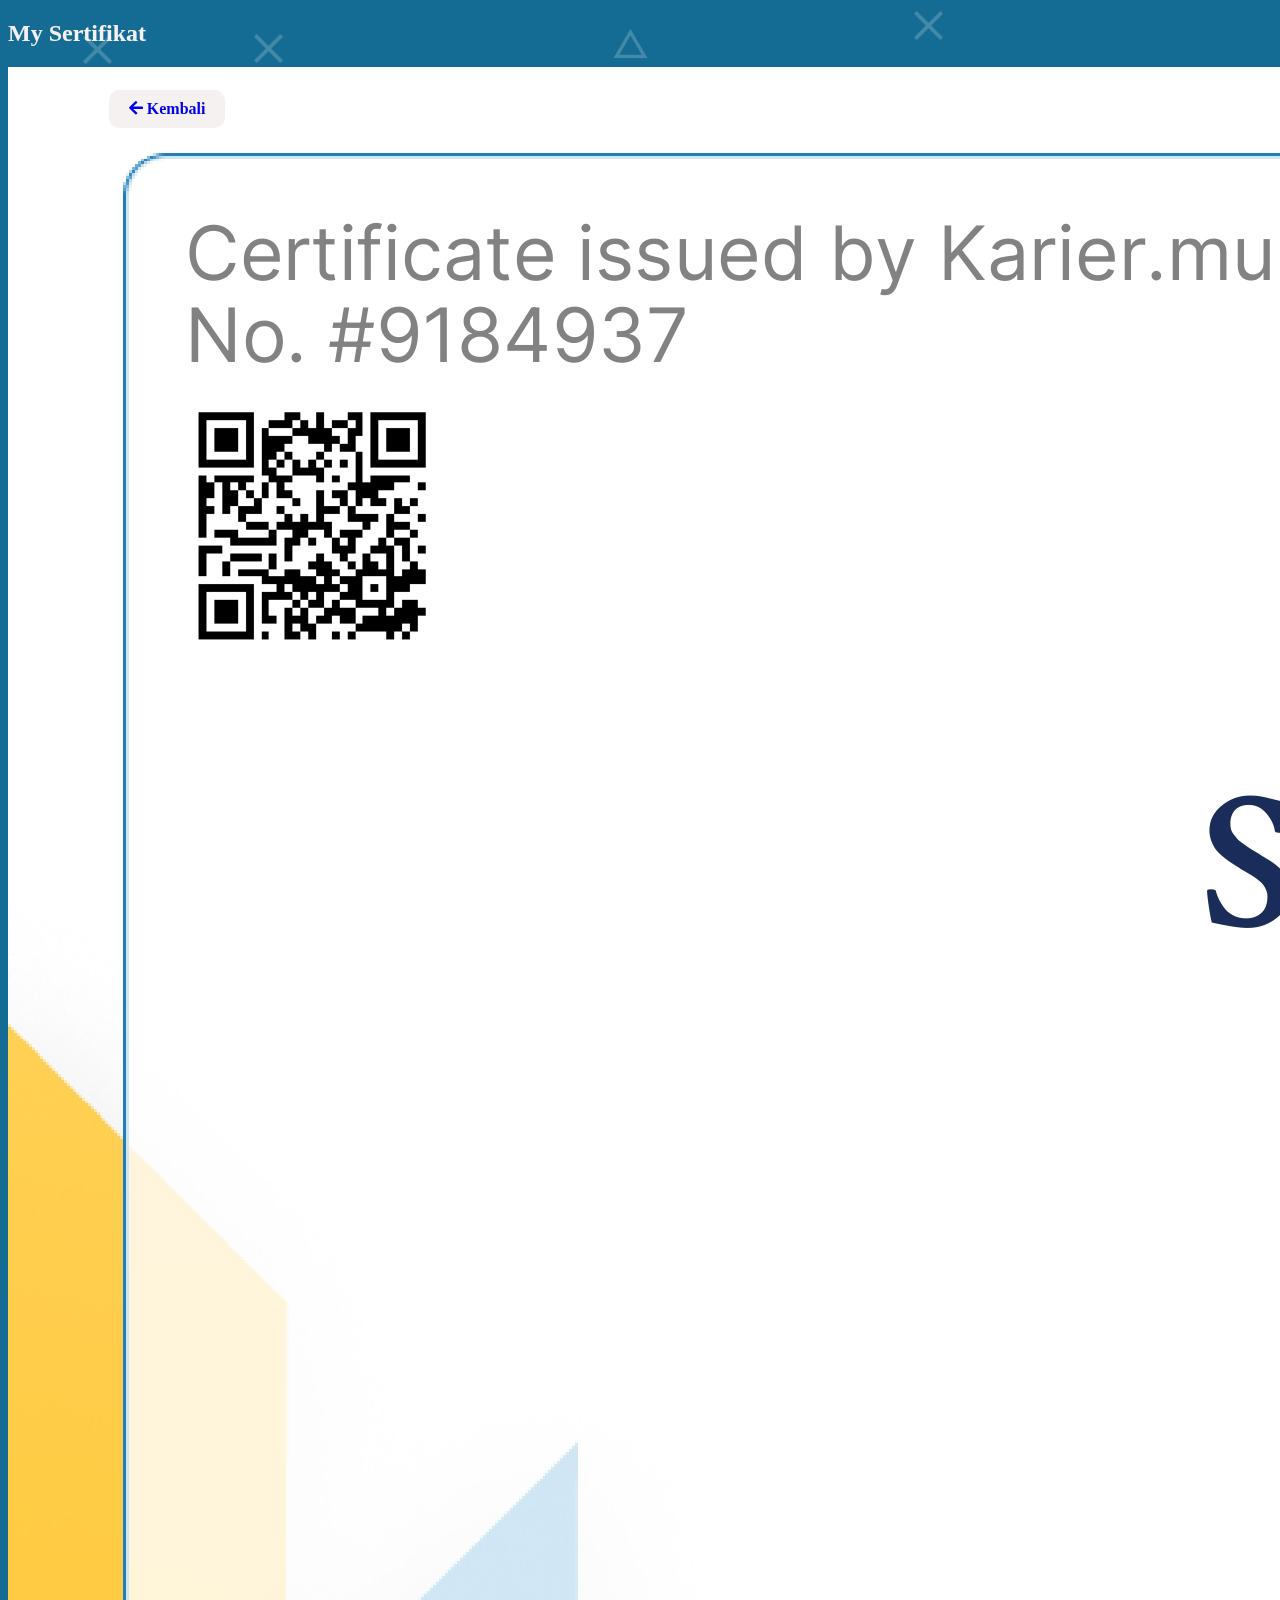
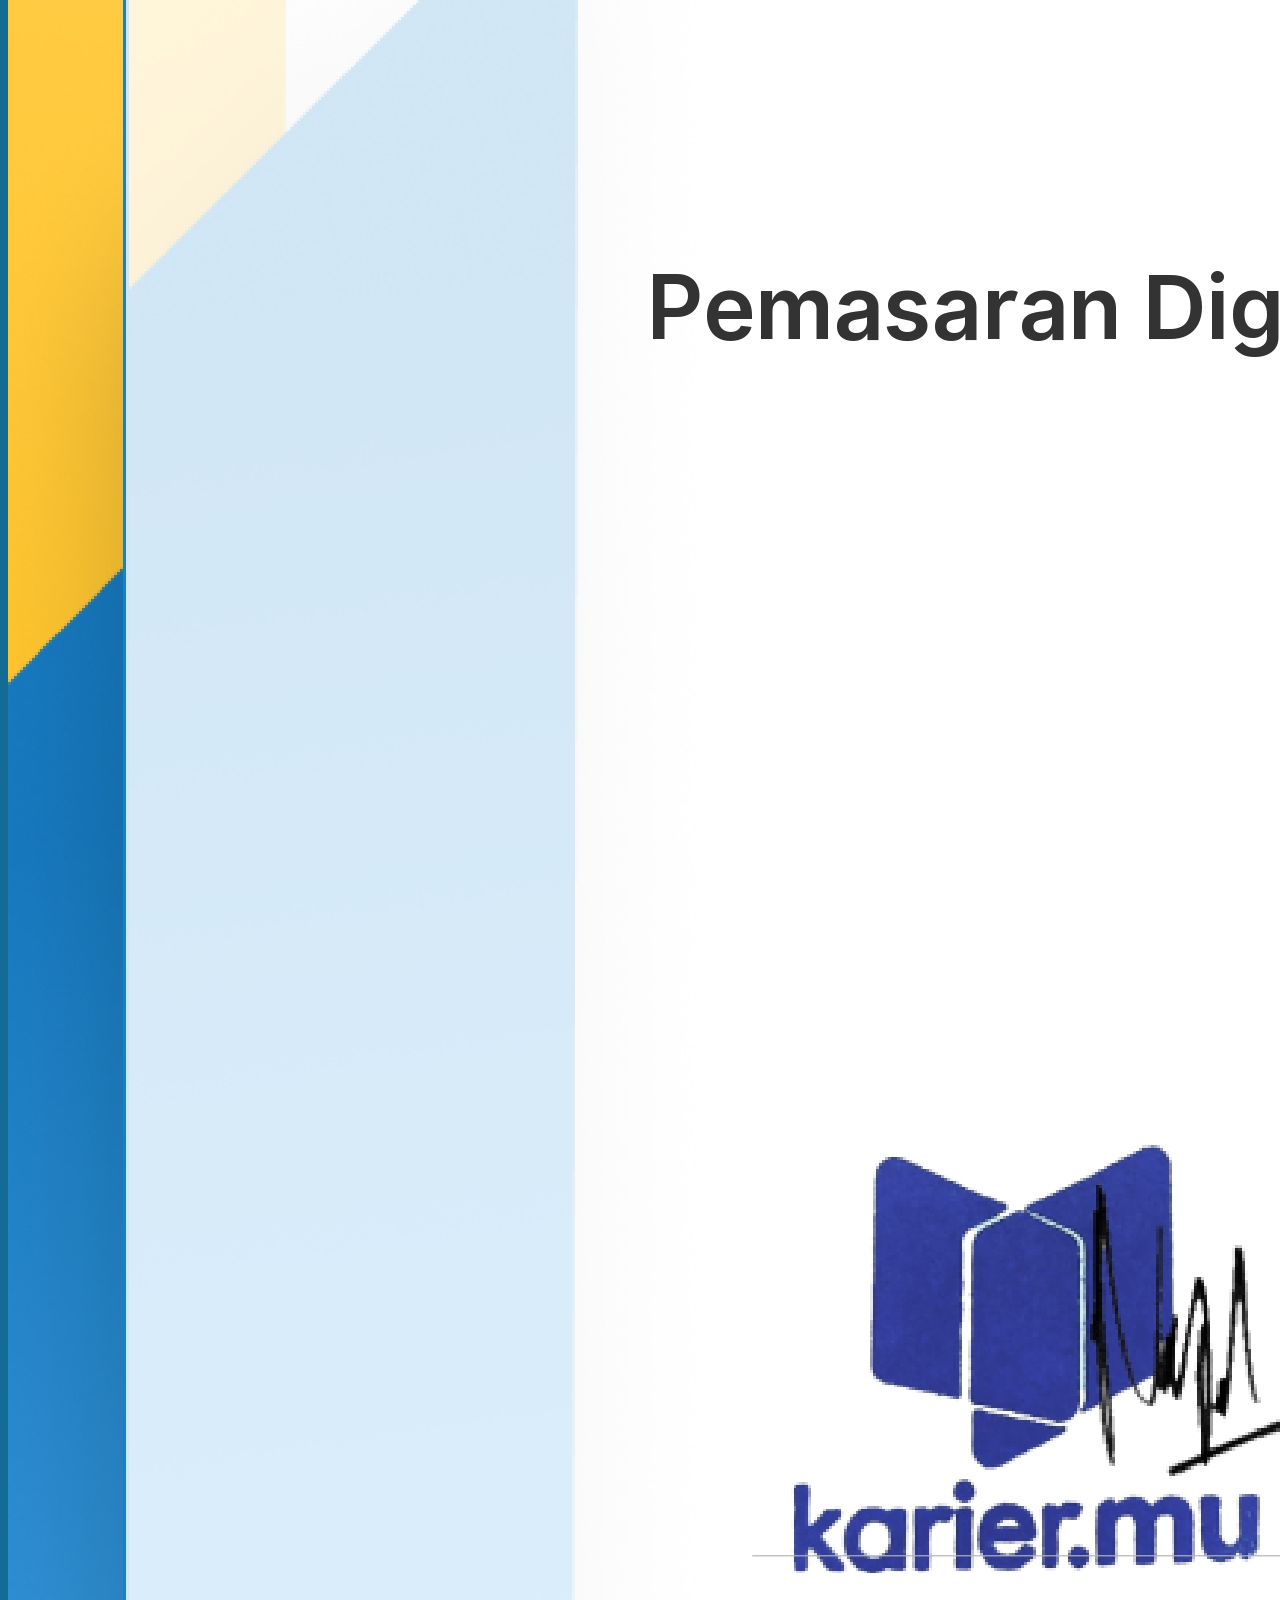
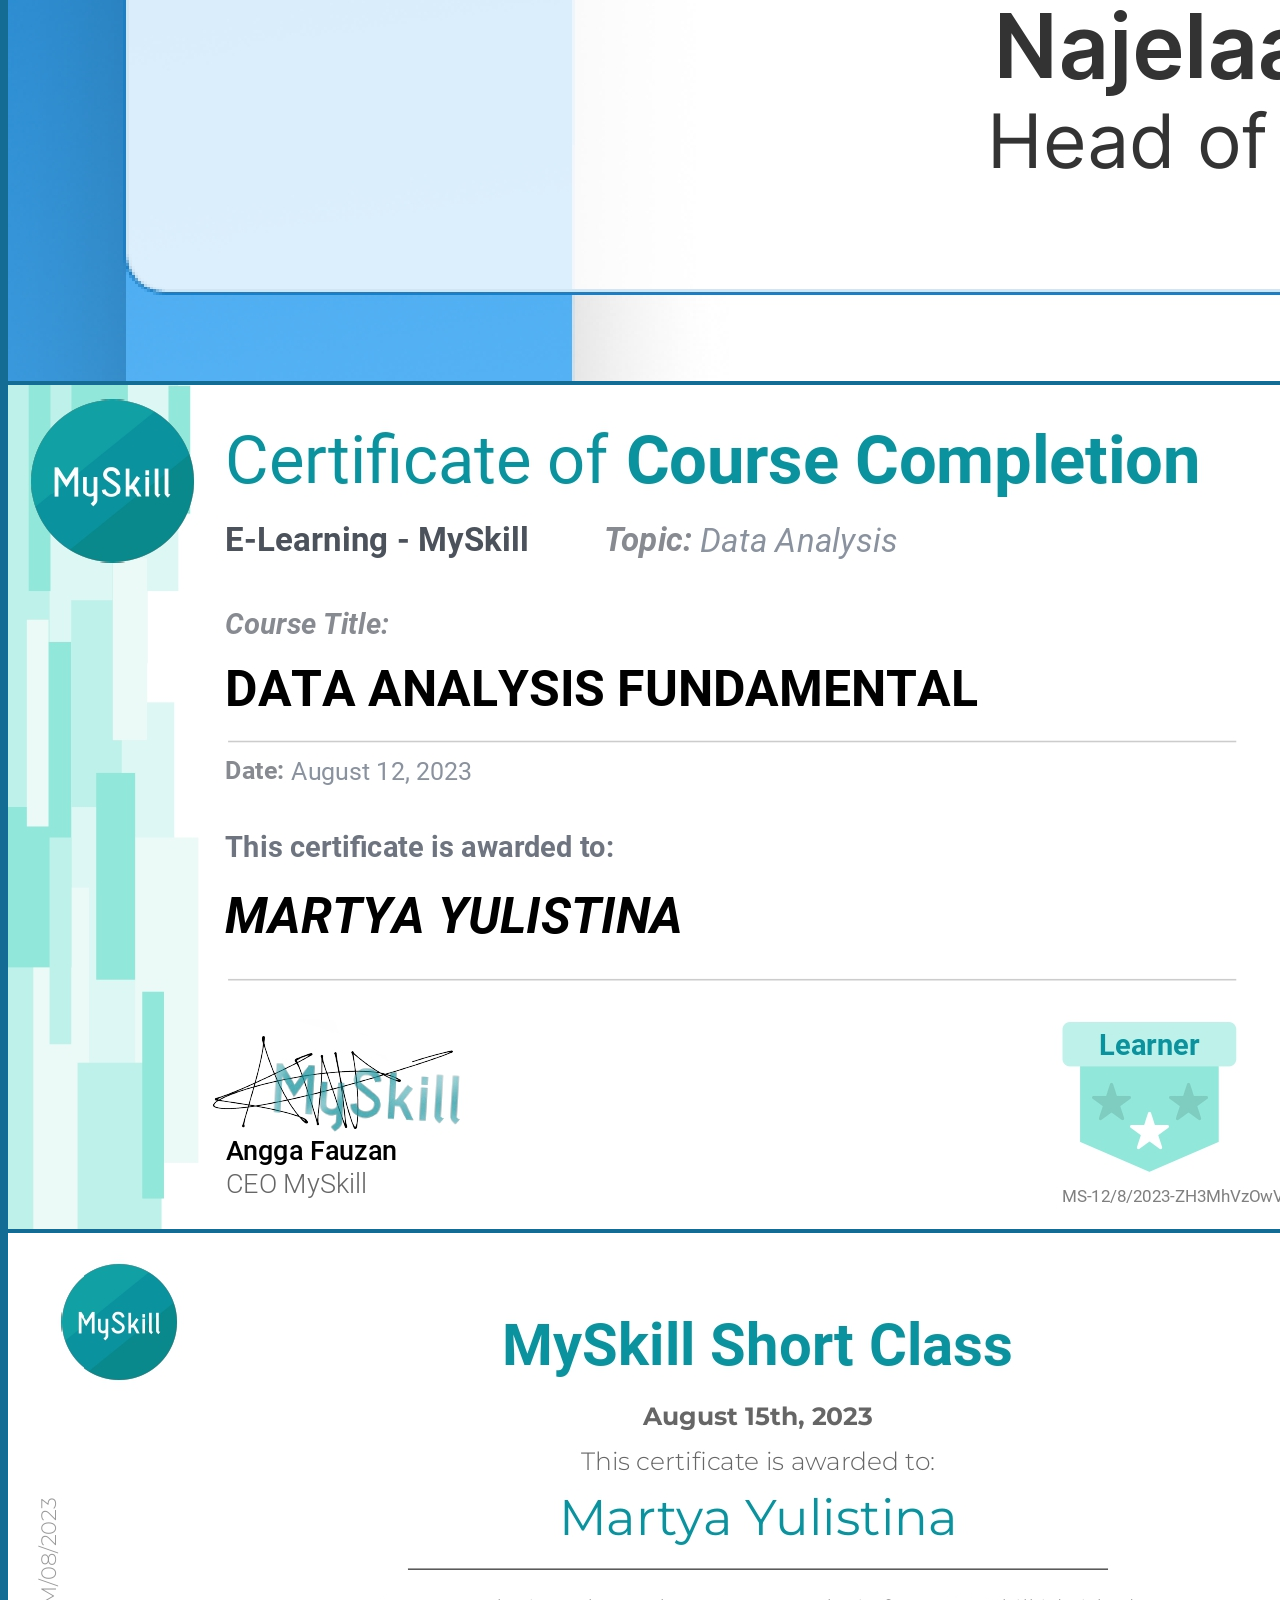
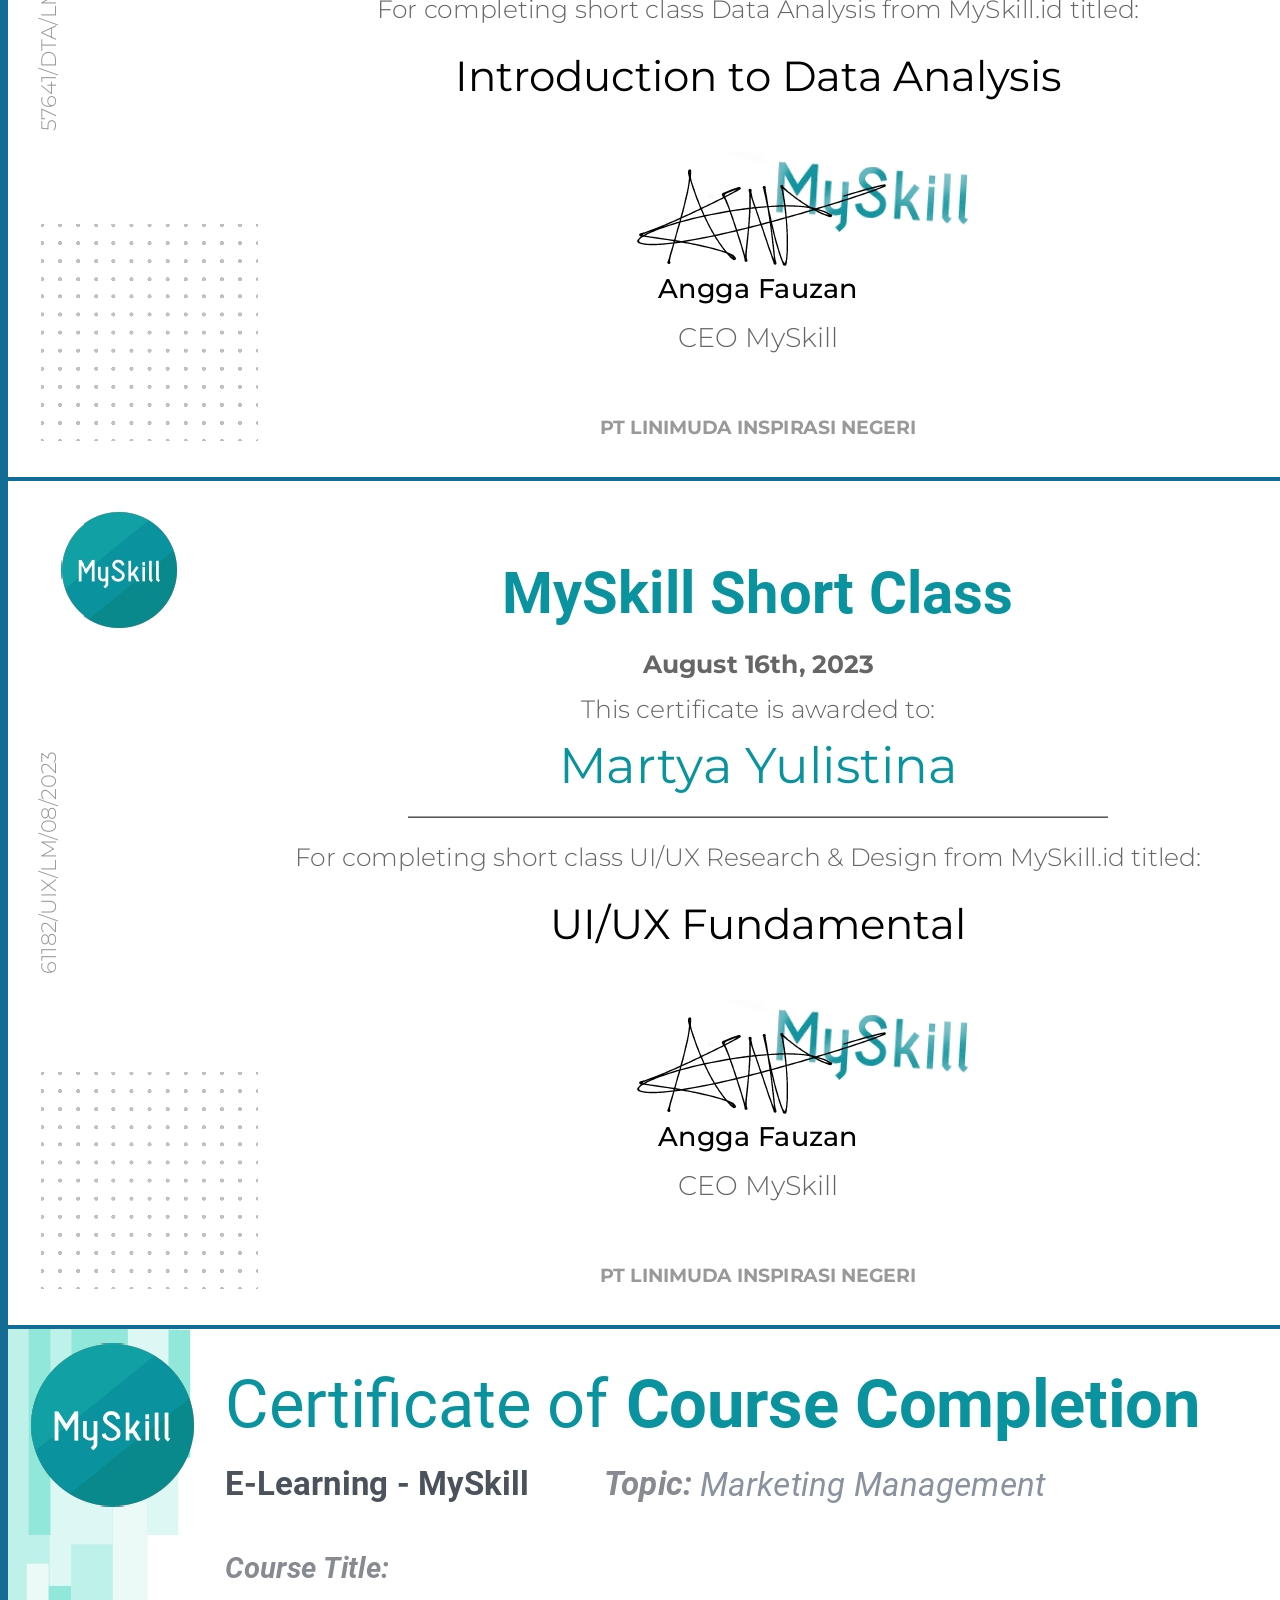
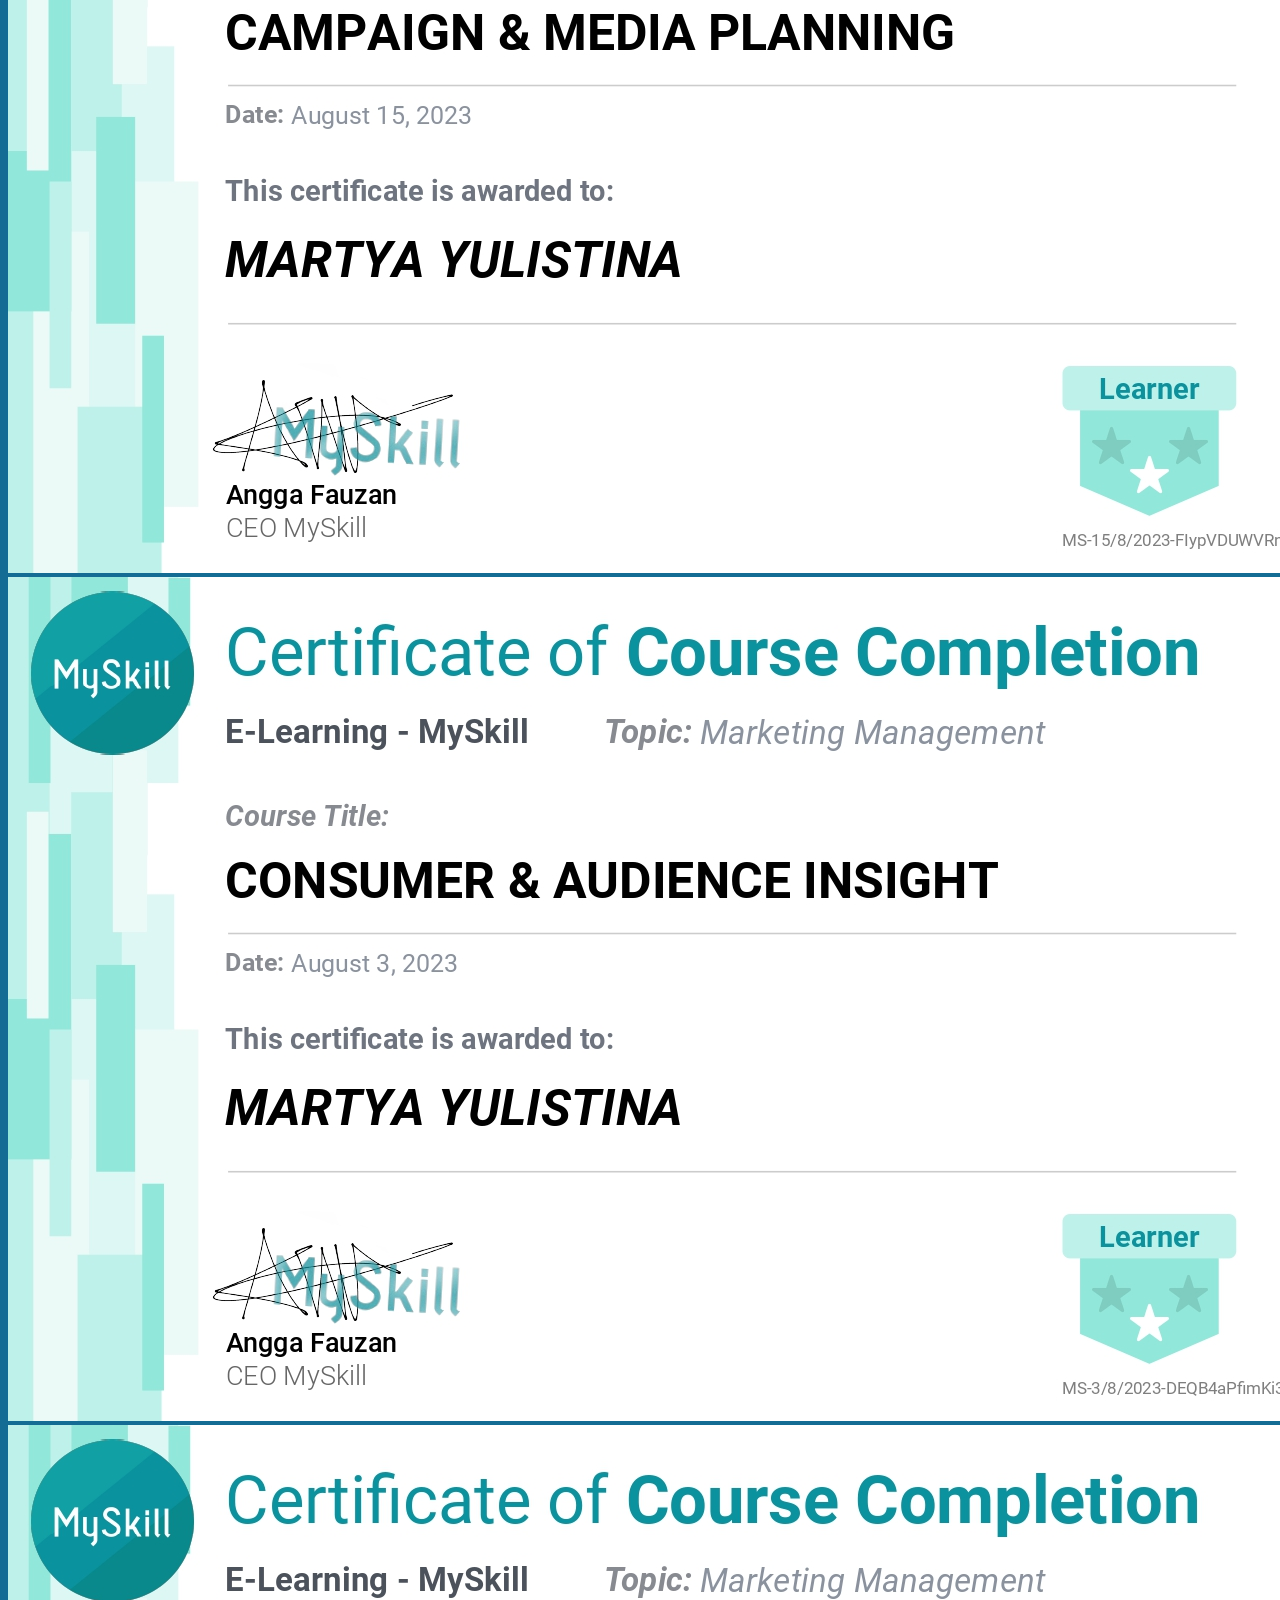
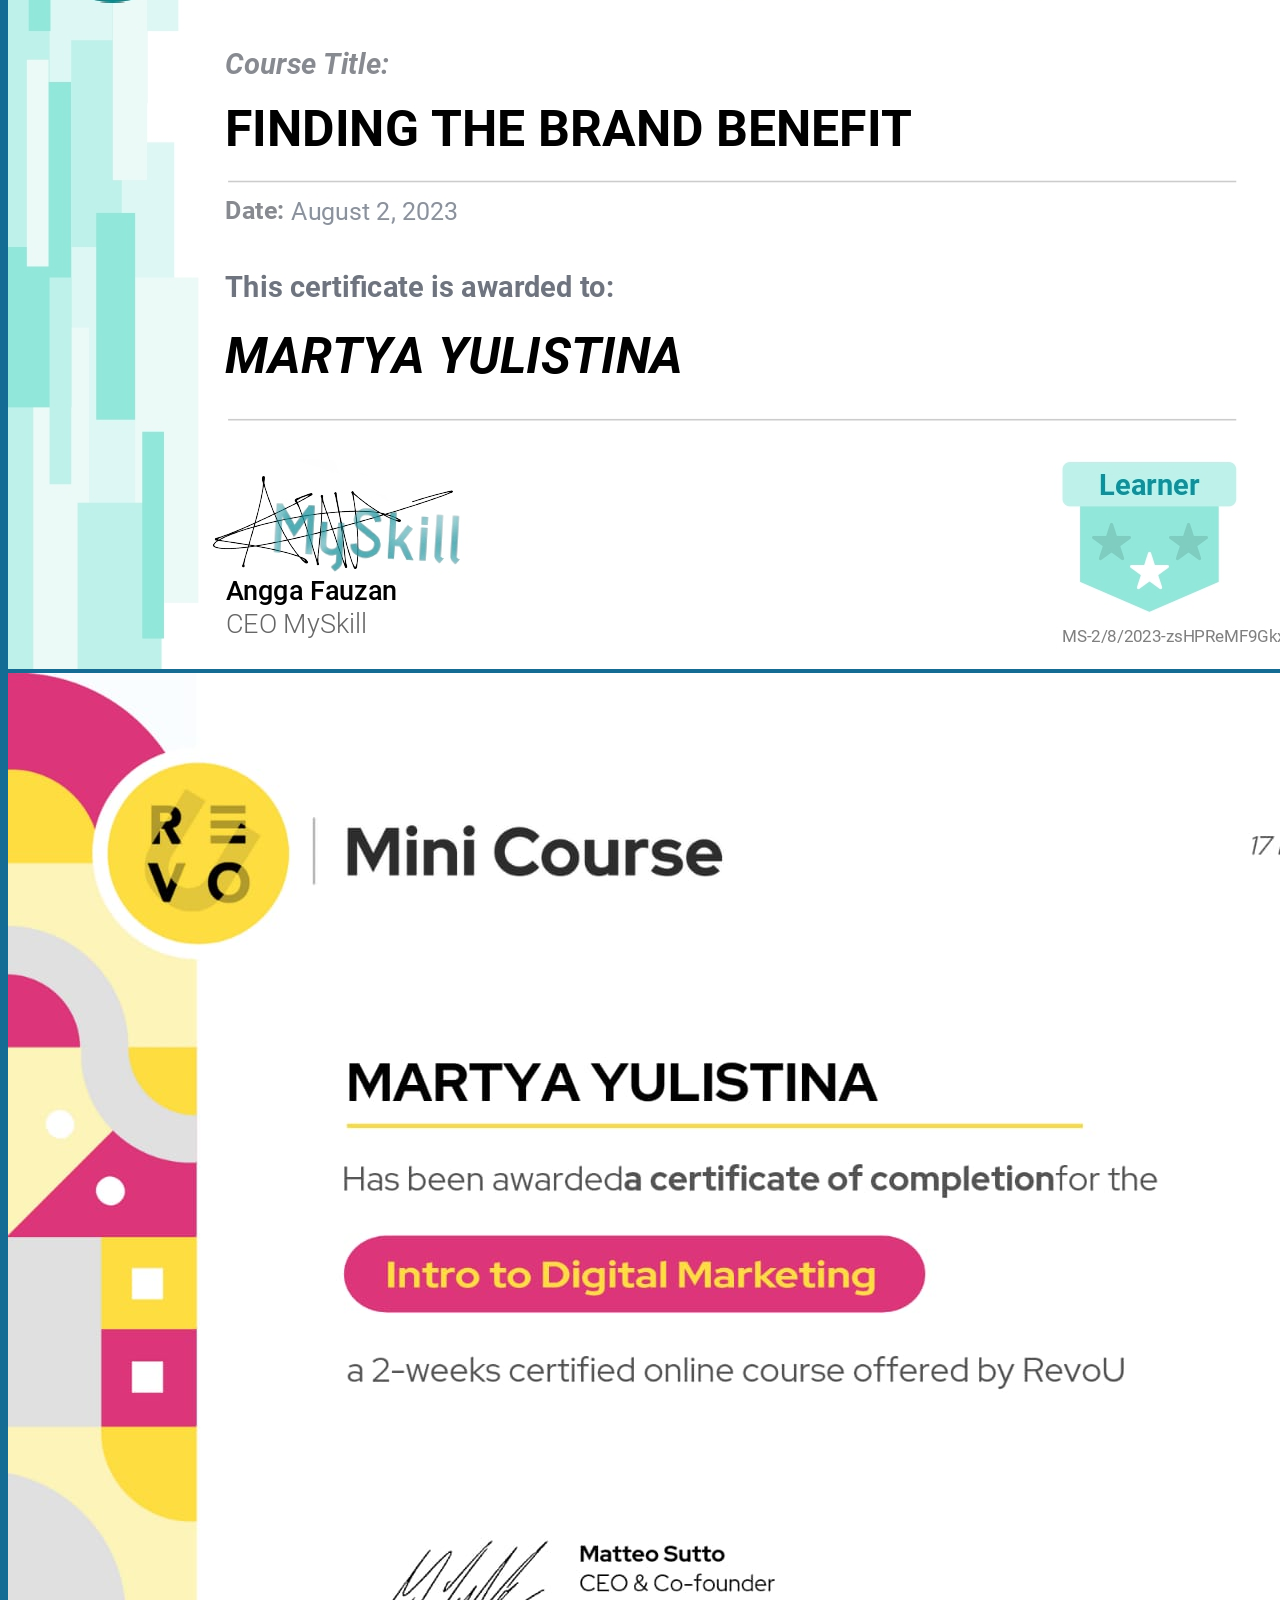
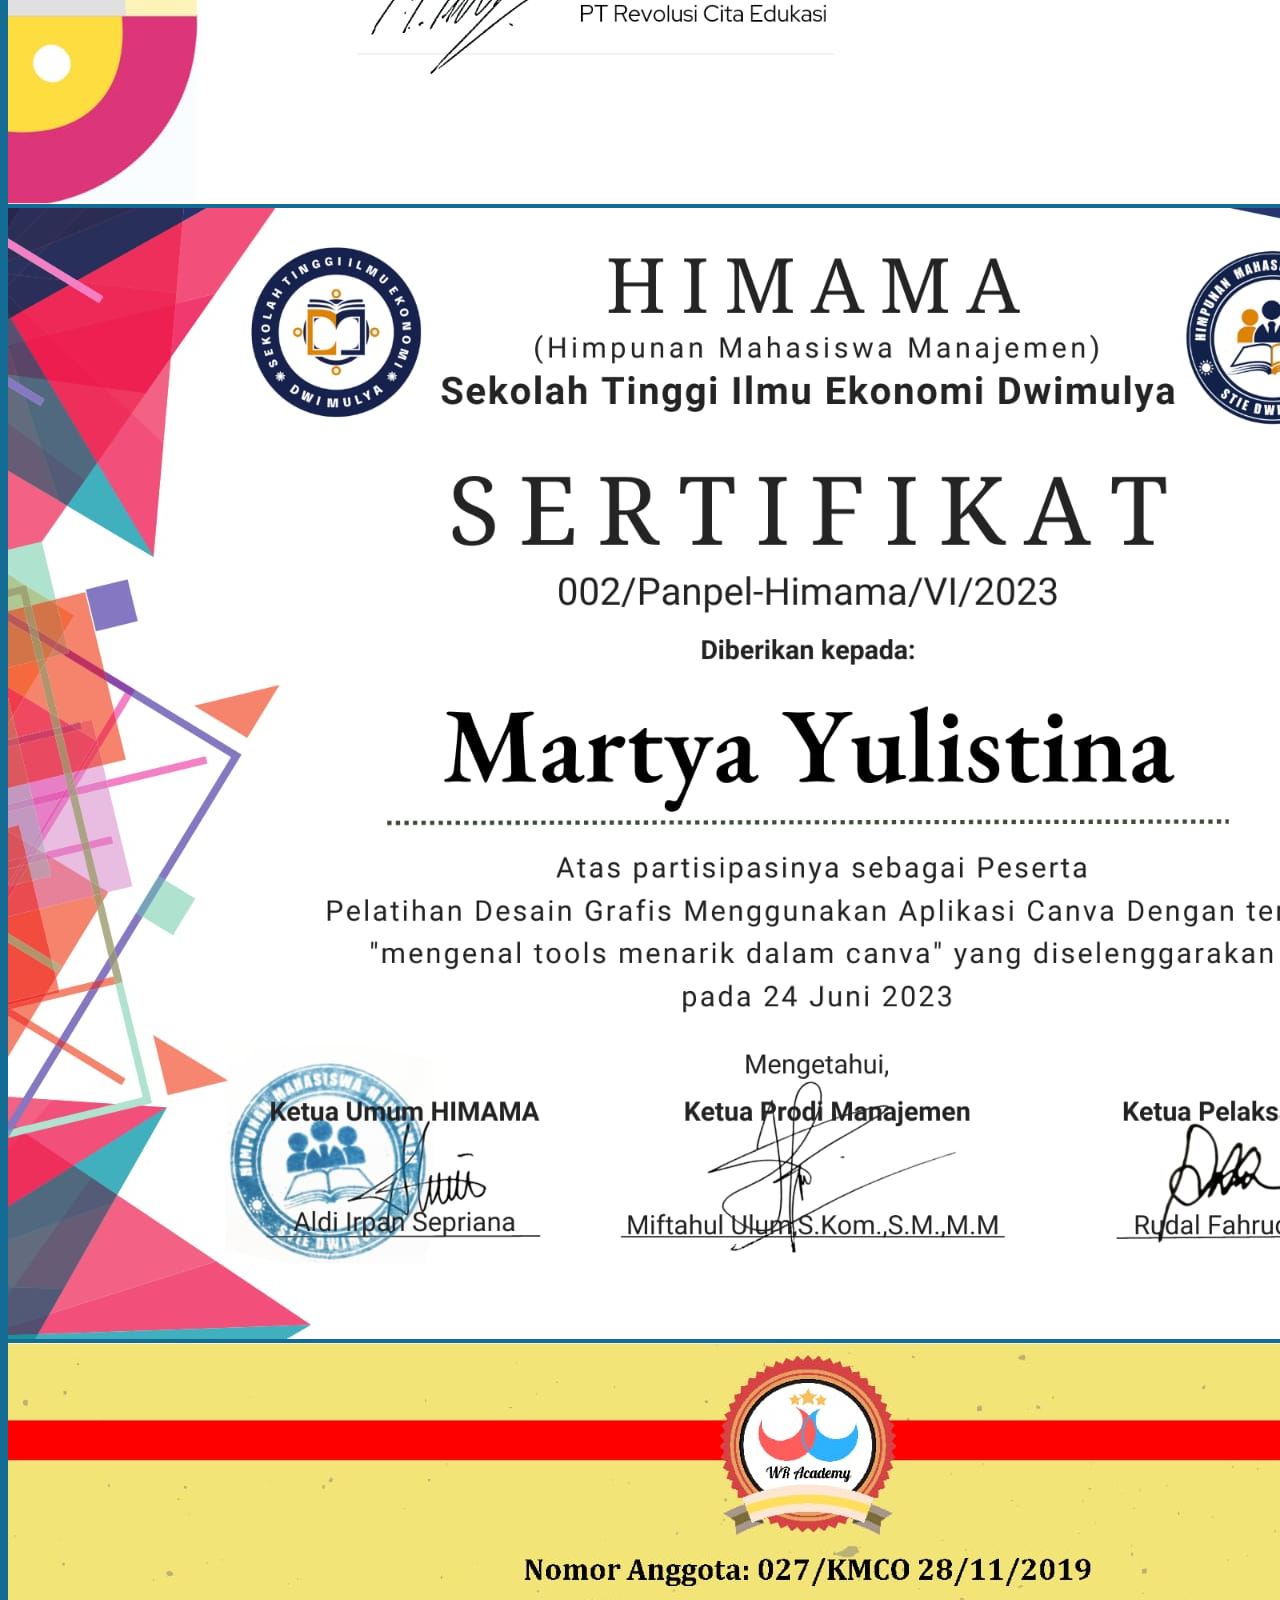
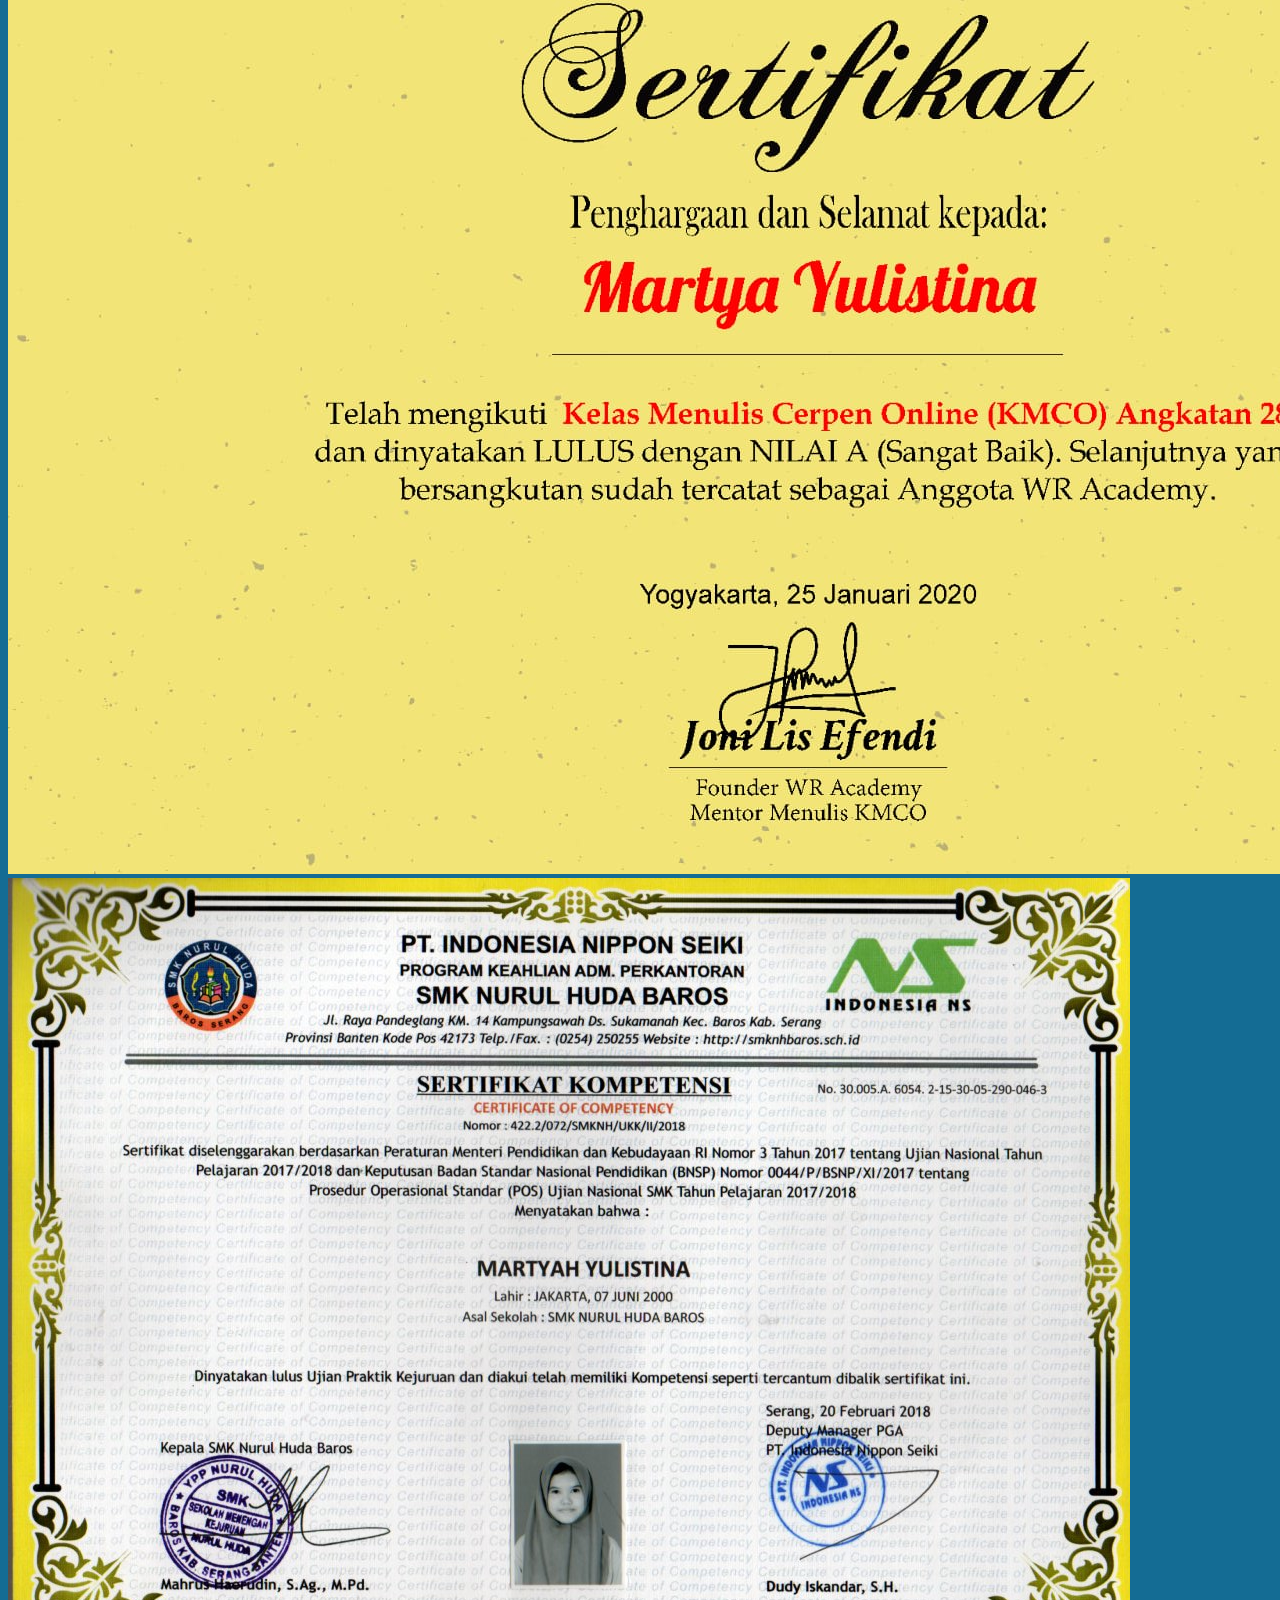
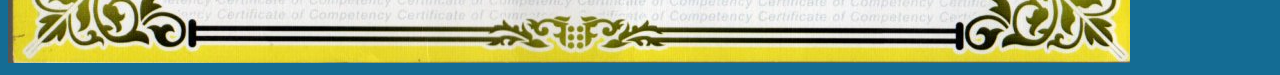
==== sertifikat.html @ 18e9e4b3 "update" ====
<!DOCTYPE html>
<html lang="en">
<head>
    <meta charset="UTF-8">
    <meta name="viewport" content="width=device-width, initial-scale=1.0">
    <title>sertifikat</title>
    <link href="https://cdn.jsdelivr.net/npm/bootstrap@5.3.2/dist/css/bootstrap.min.css" rel="stylesheet" integrity="sha384-T3c6CoIi6uLrA9TneNEoa7RxnatzjcDSCmG1MXxSR1GAsXEV/Dwwykc2MPK8M2HN" crossorigin="anonymous">
    <link rel="stylesheet" href="./background2.css">
    <link rel="stylesheet" href="https://cdnjs.cloudflare.com/ajax/libs/font-awesome/5.15.3/css/all.min.css">
</head>
<body>
    <div class="sertifikat-container">
        <section class="py-5">
            <div class="container">
                <div class="btn-back">
                    <a href="./index.html"><i class="fas fa-arrow-left"></i> Kembali </a>
                </div>
                <div class="row justify-content-center text-center mb-3 mb-md-5">
                    <div class="col-lg-8 col-xxl-7">
                        <h2 class="display-5 fw-bold mb-3 text-header">My Sertifikat</h2>
                    </div>
                </div>
                <div class="row gy-4">
                    <div class="col-md-6 col-xl-4"><img alt="" class="img-fluid rounded" src="./assets/sertifikat/01.jpg"></div>
                    <div class="col-md-6 col-xl-4"><img alt="" class="img-fluid rounded" src="./assets/sertifikat/02.jpg"></div>
                    <div class="col-md-6 col-xl-4"><img alt="" class="img-fluid rounded" src="./assets/sertifikat/03.jpg"></div>
                    <div class="col-md-6 col-xl-4"><img alt="" class="img-fluid rounded" src="./assets/sertifikat/04.jpg"></div>
                    <div class="col-md-6 col-xl-4"><img alt="" class="img-fluid rounded" src="./assets/sertifikat/05.jpg"></div>
                    <div class="col-md-6 col-xl-4"><img alt="" class="img-fluid rounded" src="./assets/sertifikat/06.jpg"></div>
                    <div class="col-md-6 col-xl-4"><img alt="" class="img-fluid rounded" src="./assets/sertifikat/07.jpg"></div>
                    <div class="col-md-6 col-xl-4"><img alt="" class="img-fluid rounded" src="./assets/sertifikat/08.jpg"></div>
                    <div class="col-md-6 col-xl-4"><img alt="" class="img-fluid rounded" src="./assets/sertifikat/09.jpg"></div>
                    <div class="col-md-6 col-xl-4"><img alt="" class="img-fluid rounded" src="./assets/sertifikat/10.jpg"></div>
                    <div class="col-md-6 col-xl-4"><img alt="" class="img-fluid rounded" src="./assets/sertifikat/11.jpg"></div>
                </div>
            </div>
        </section>
    </div>

    <div class="backwrap gradient">
        <div class="back-shapes">
            <span class="floating circle"
                style="top:66.59856996935649%;left:13.020833333333334%;animation-delay:-0.9s;"></span>
            <span class="floating triangle" style="top:31.46067415730337%;left:33.59375%;animation-delay:-4.8s;"></span>
            <span class="floating cross"
                style="top:76.50663942798774%;left:38.020833333333336%;animation-delay:-4s;"></span>
            <span class="floating square" style="top:21.450459652706844%;left:14.0625%;animation-delay:-2.8s;"></span>
            <span class="floating square"
                style="top:58.12053115423902%;left:56.770833333333336%;animation-delay:-2.15s;"></span>
            <span class="floating square"
                style="top:8.682328907048008%;left:72.70833333333333%;animation-delay:-1.9s;"></span>
            <span class="floating cross"
                style="top:31.3585291113381%;left:58.541666666666664%;animation-delay:-0.65s;"></span>
            <span class="floating cross"
                style="top:69.96935648621042%;left:81.45833333333333%;animation-delay:-0.4s;"></span>
            <span class="floating circle" style="top:15.117466802860061%;left:32.34375%;animation-delay:-4.1s;"></span>
            <span class="floating circle"
                style="top:13.074565883554648%;left:45.989583333333336%;animation-delay:-3.65s;"></span>
            <span class="floating cross"
                style="top:55.87334014300306%;left:27.135416666666668%;animation-delay:-2.25s;"></span>
            <span class="floating cross" style="top:49.54034729315628%;left:53.75%;animation-delay:-2s;"></span>
            <span class="floating cross"
                style="top:34.62717058222676%;left:49.635416666666664%;animation-delay:-1.55s;"></span>
            <span class="floating cross"
                style="top:33.19713993871297%;left:86.14583333333333%;animation-delay:-0.95s;"></span>
            <span class="floating square"
                style="top:28.19203268641471%;left:25.208333333333332%;animation-delay:-4.45s;"></span>
            <span class="floating circle"
                style="top:39.7344228804903%;left:10.833333333333334%;animation-delay:-3.35s;"></span>
            <span class="floating triangle"
                style="top:77.83452502553627%;left:24.427083333333332%;animation-delay:-2.3s;"></span>
            <span class="floating triangle"
                style="top:2.860061287027579%;left:47.864583333333336%;animation-delay:-1.75s;"></span>
            <span class="floating triangle"
                style="top:71.3993871297242%;left:66.45833333333333%;animation-delay:-1.25s;"></span>
            <span class="floating triangle"
                style="top:31.256384065372828%;left:76.92708333333333%;animation-delay:-0.65s;"></span>
            <span class="floating triangle"
                style="top:46.47599591419816%;left:38.90625%;animation-delay:-0.35s;"></span>
            <span class="floating cross"
                style="top:3.4729315628192032%;left:19.635416666666668%;animation-delay:-4.3s;"></span>
            <span class="floating cross" style="top:3.575076608784474%;left:6.25%;animation-delay:-4.05s;"></span>
            <span class="floating cross"
                style="top:77.3237997957099%;left:4.583333333333333%;animation-delay:-3.75s;"></span>
            <span class="floating cross"
                style="top:0.9193054136874361%;left:71.14583333333333%;animation-delay:-3.3s;"></span>
            <span class="floating square" style="top:23.6976506639428%;left:63.28125%;animation-delay:-2.1s;"></span>
            <span class="floating square" style="top:81.30745658835546%;left:45.15625%;animation-delay:-1.75s;"></span>
            <span class="floating square"
                style="top:60.9805924412666%;left:42.239583333333336%;animation-delay:-1.45s;"></span>
            <span class="floating square" style="top:29.009193054136876%;left:93.90625%;animation-delay:-1.05s;"></span>
            <span class="floating square" style="top:52.093973442288046%;left:68.90625%;animation-delay:-0.7s;"></span>
            <span class="floating square" style="top:81.51174668028601%;left:83.59375%;animation-delay:-0.35s;"></span>
            <span class="floating square"
                style="top:11.542390194075587%;left:91.51041666666667%;animation-delay:-0.1s;"></span>
        </div>
      </div>
    </div>
    <script src="https://cdn.jsdelivr.net/npm/bootstrap@5.3.2/dist/js/bootstrap.bundle.min.js" integrity="sha384-C6RzsynM9kWDrMNeT87bh95OGNyZPhcTNXj1NW7RuBCsyN/o0jlpcV8Qyq46cDfL" crossorigin="anonymous"></script>
</body>
</html>
---- background2.css ----
body {
    background-color: #146C94;
}

.text-header {
    color: #F6F1F1;
}

.btn-back {
    display: flex;
    justify-content: center;
    align-items: center;
    background-color: #F6F1F1;
    color: #146C94;
    font-weight: 700;
    text-decoration: none;
    border-radius: 10px;
    gap: 5px;
}

.btn-back {
    position: absolute;
    top: 10%;
    left: 8.5%;
    padding: 10px 20px;
}

.btn-back a {
    text-decoration: none;
}

.backwrap {
    background-repeat: no-repeat;
    background-size: 100% 100%;
    width: 100%;
    height: 100%;
    position: fixed;
    left: 0;
    top: 0;
    z-index: -1;
}

.back-shapes {
    width: 100%;
    height: 100%;
    position: relative;
    overflow: hidden;
}

.back-shapes img {
    opacity: 0.2;
    position: absolute;
    width: 1.5%;
}

.floating {
    position: absolute;
    animation-name: floating;
    -webkit-animation-name: floating;
    animation-duration: 5s;
    -webkit-animation-duration: 5s;
    animation-iteration-count: infinite;
    -webkit-animation-iteration-count: infinite;
}

.floating.circle {
    display: inline-block;
    width: 39px;
    height: 39px;
    background-image: url("[data-uri]");
    background-size: cover;
    background-repeat: no-repeat;
    background-position: center center;
    opacity: 0.2;
}

.floating.square {
    display: inline-block;
    width: 35px;
    height: 35px;
    background-image: url("[data-uri]");
    background-size: cover;
    background-repeat: no-repeat;
    background-position: center center;
    opacity: 0.2;
}

.floating.triangle {
    display: inline-block;
    width: 35px;
    height: 35px;
    background-image: url("[data-uri]");
    background-size: cover;
    background-repeat: no-repeat;
    background-position: center center;
    opacity: 0.2;
}

.floating.cross {
    display: inline-block;
    width: 35px;
    height: 35px;
    background-image: url("[data-uri]");
    background-size: cover;
    background-repeat: no-repeat;
    background-position: center center;
    opacity: 0.2;
}

@keyframes floating {
    0% {
        transform: translateY(0%) rotate(-55deg);
    }

    50% {
        transform: translateY(300%) rotate(55deg);
    }

    100% {
        transform: translateY(0%) rotate(-55deg);
    }
}

@-webkit-keyframes floating {
    0% {
        -webkit-transform: translateY(0%);
    }

    50% {
        -webkit-transform: translateY(300%);
    }

    100% {
        -webkit-transform: translateY(0%);
    }
}
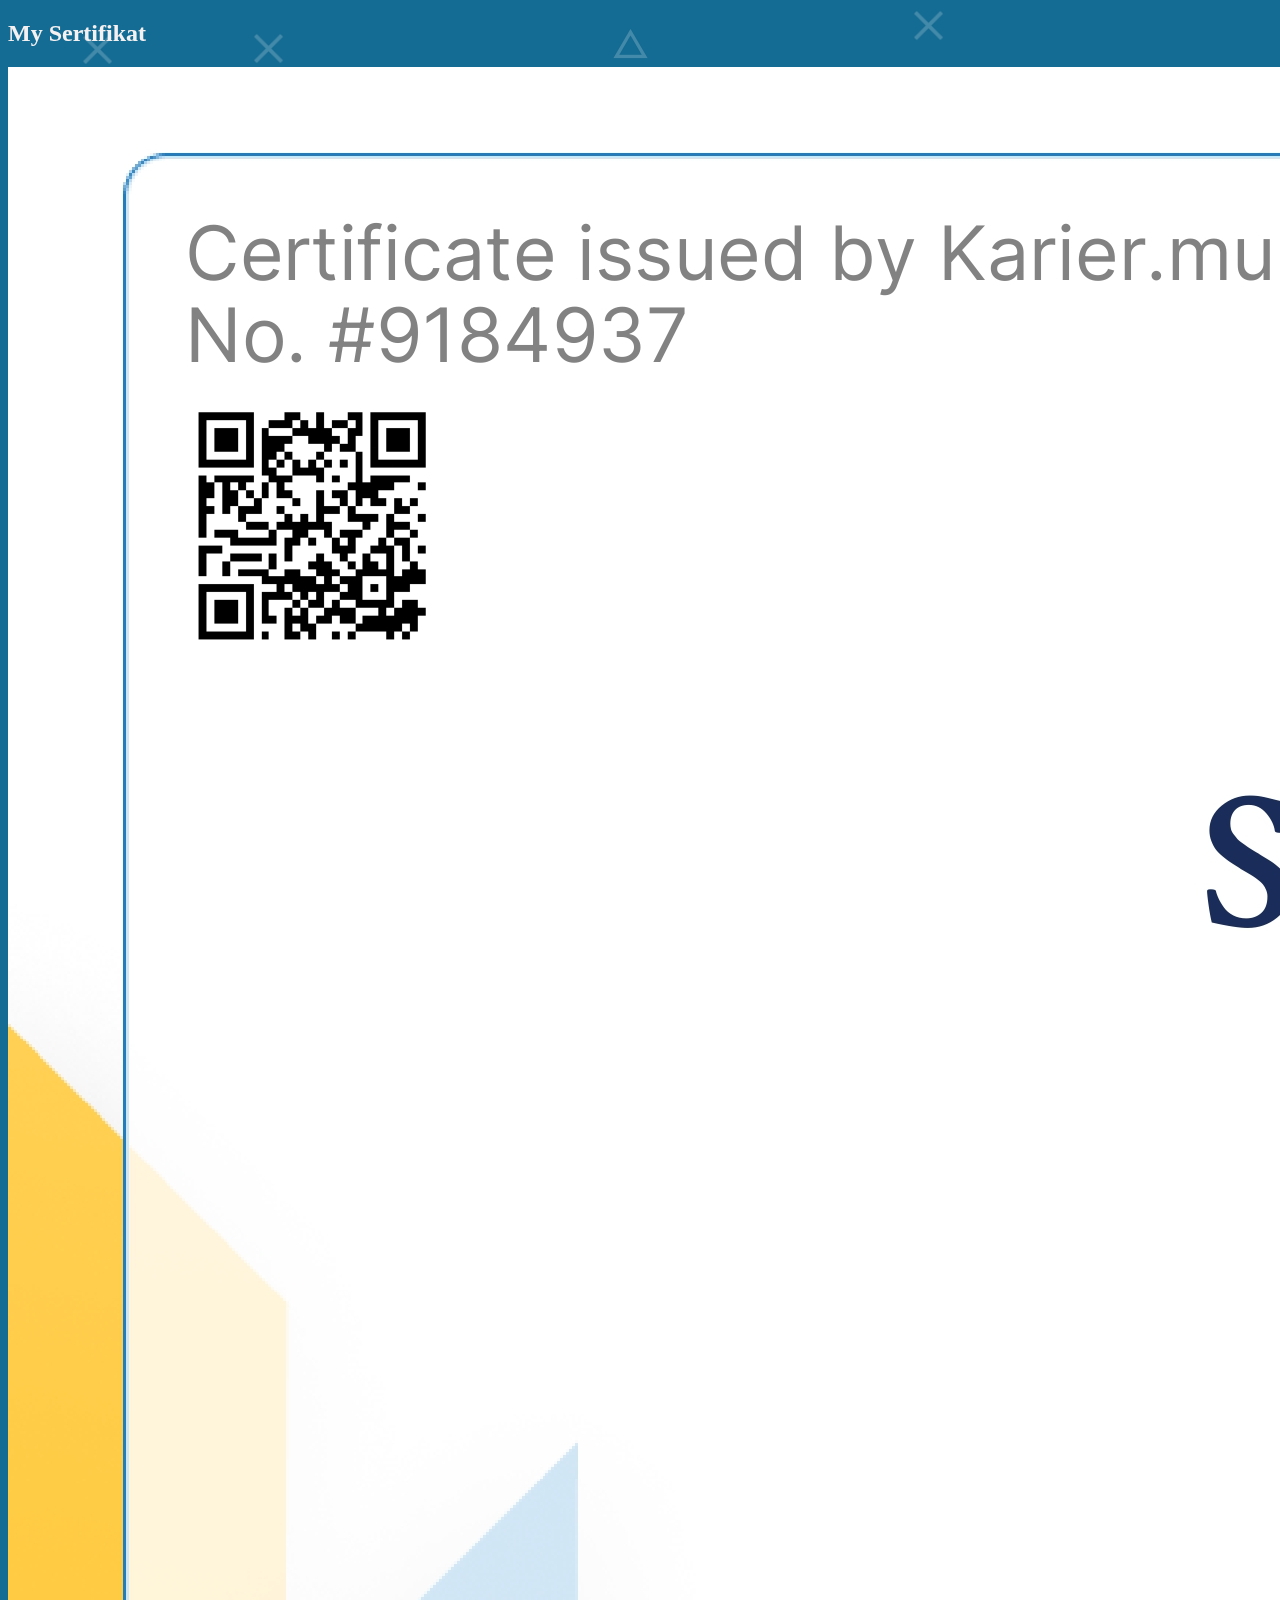
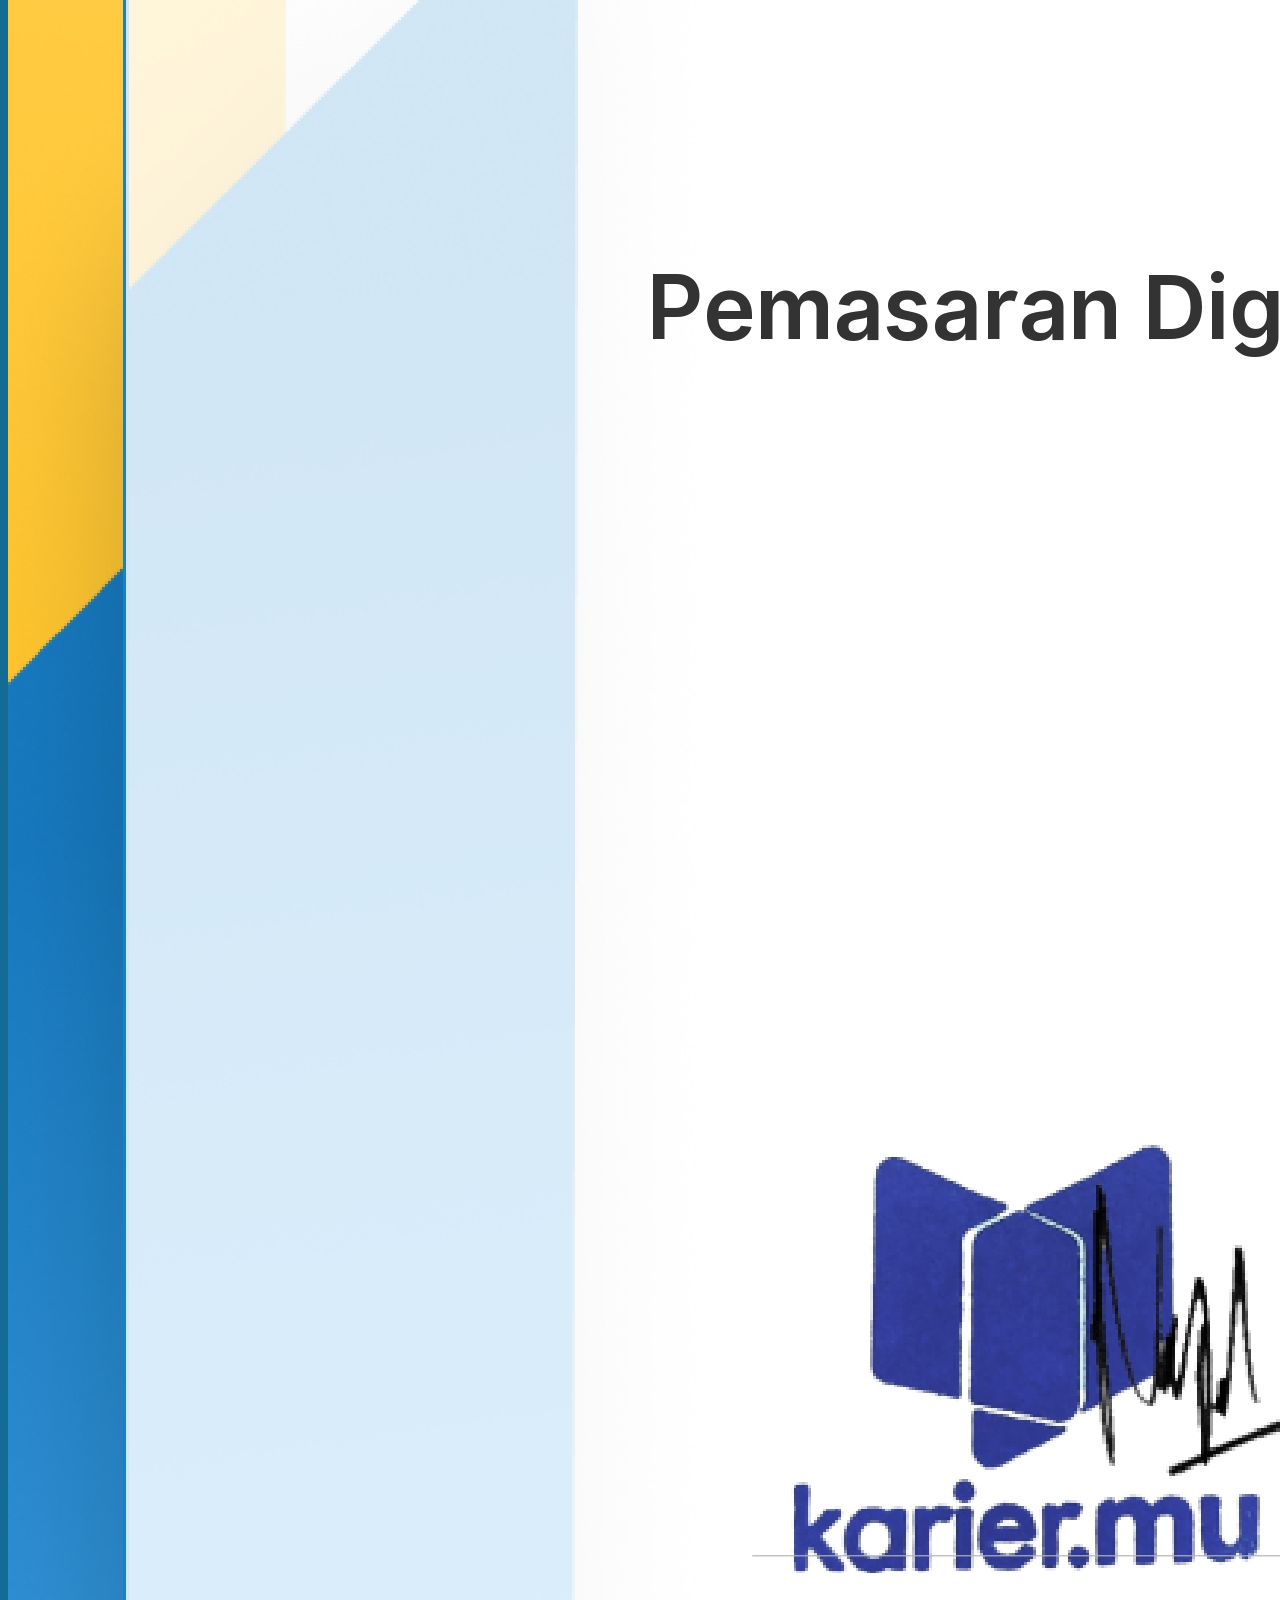
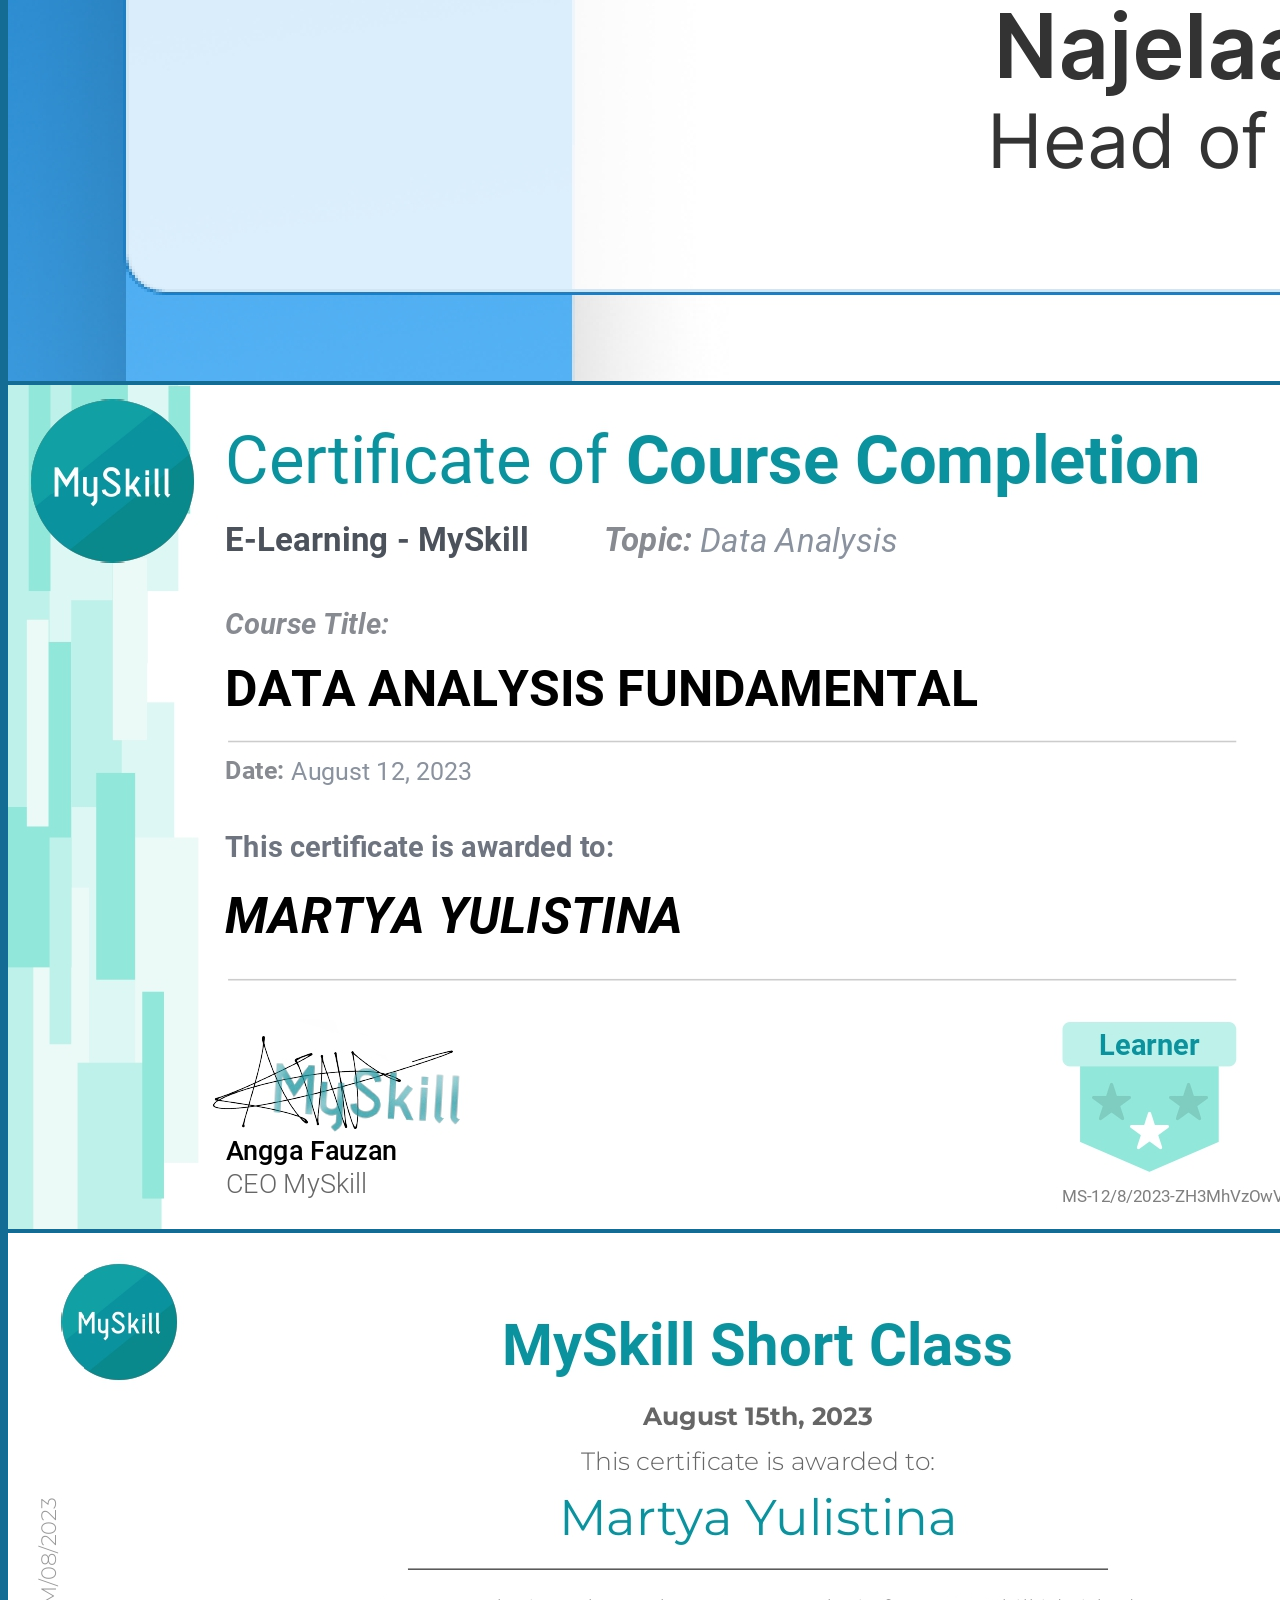
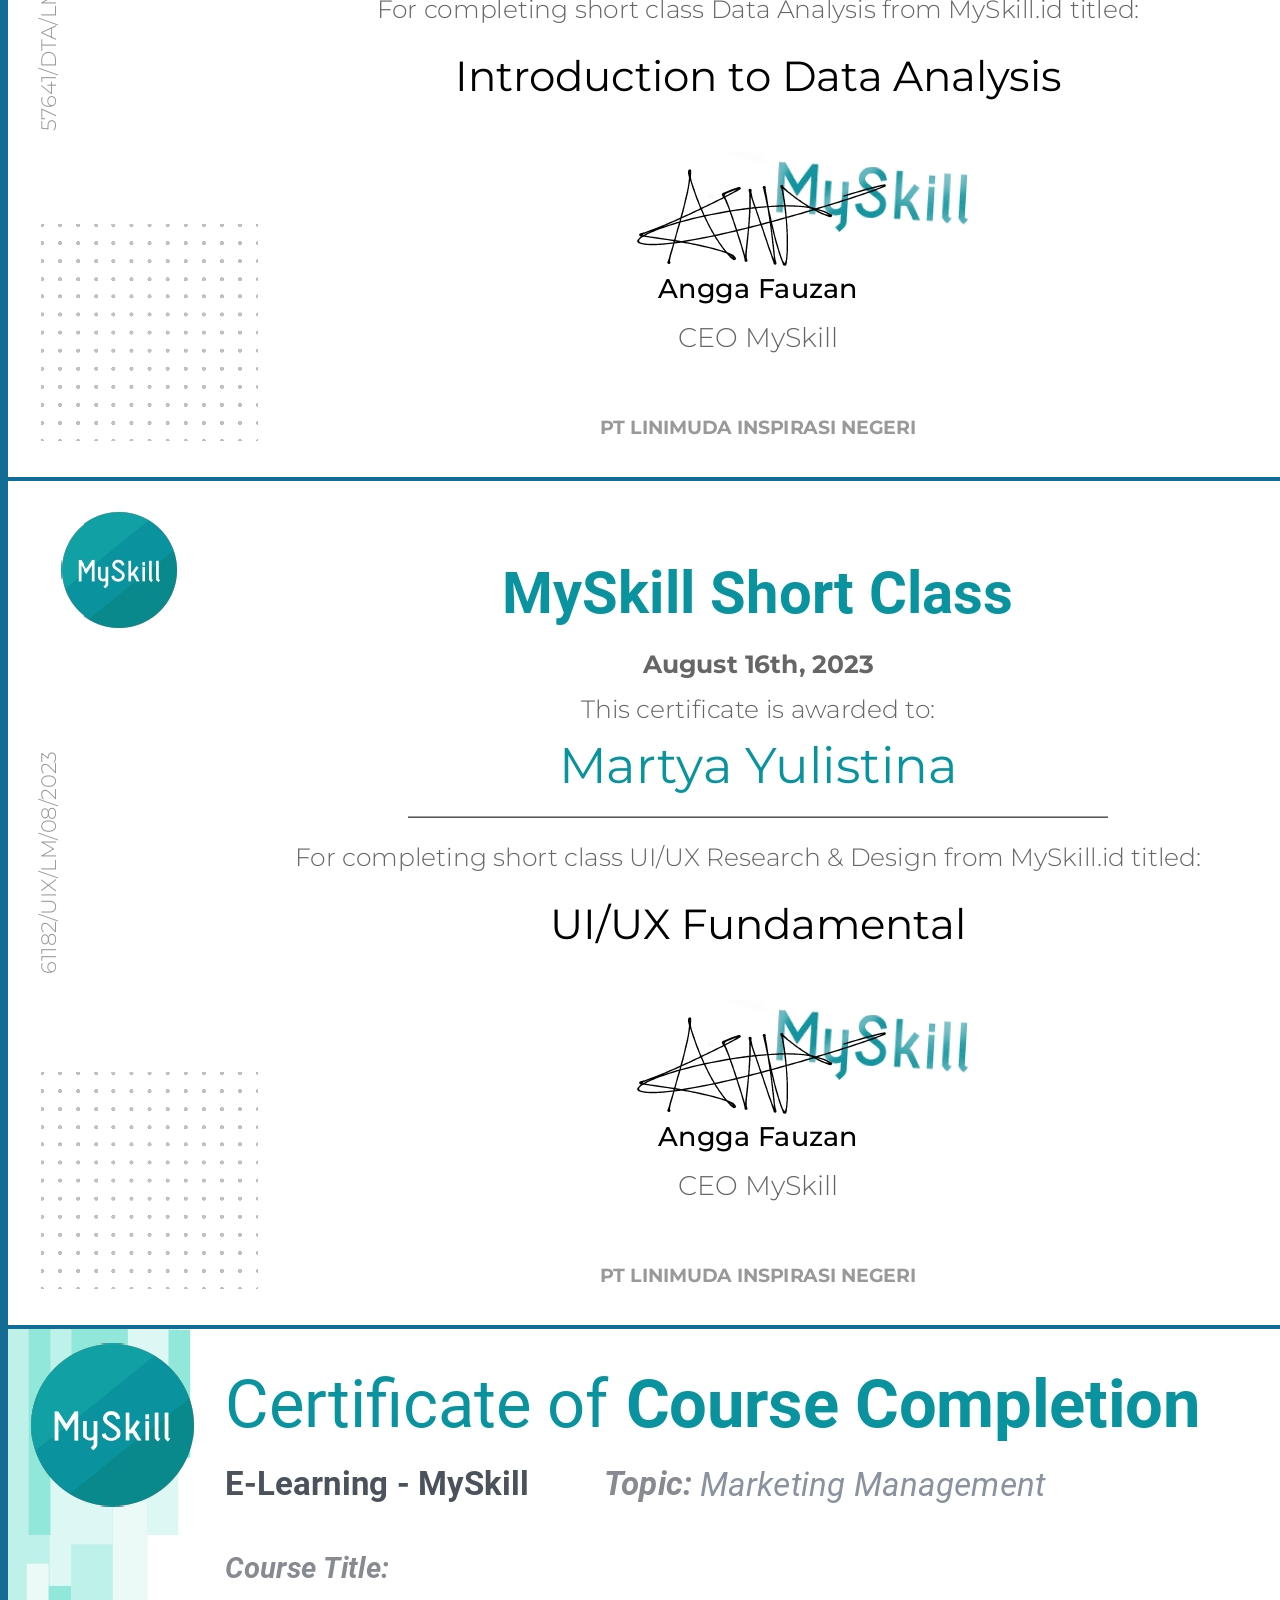
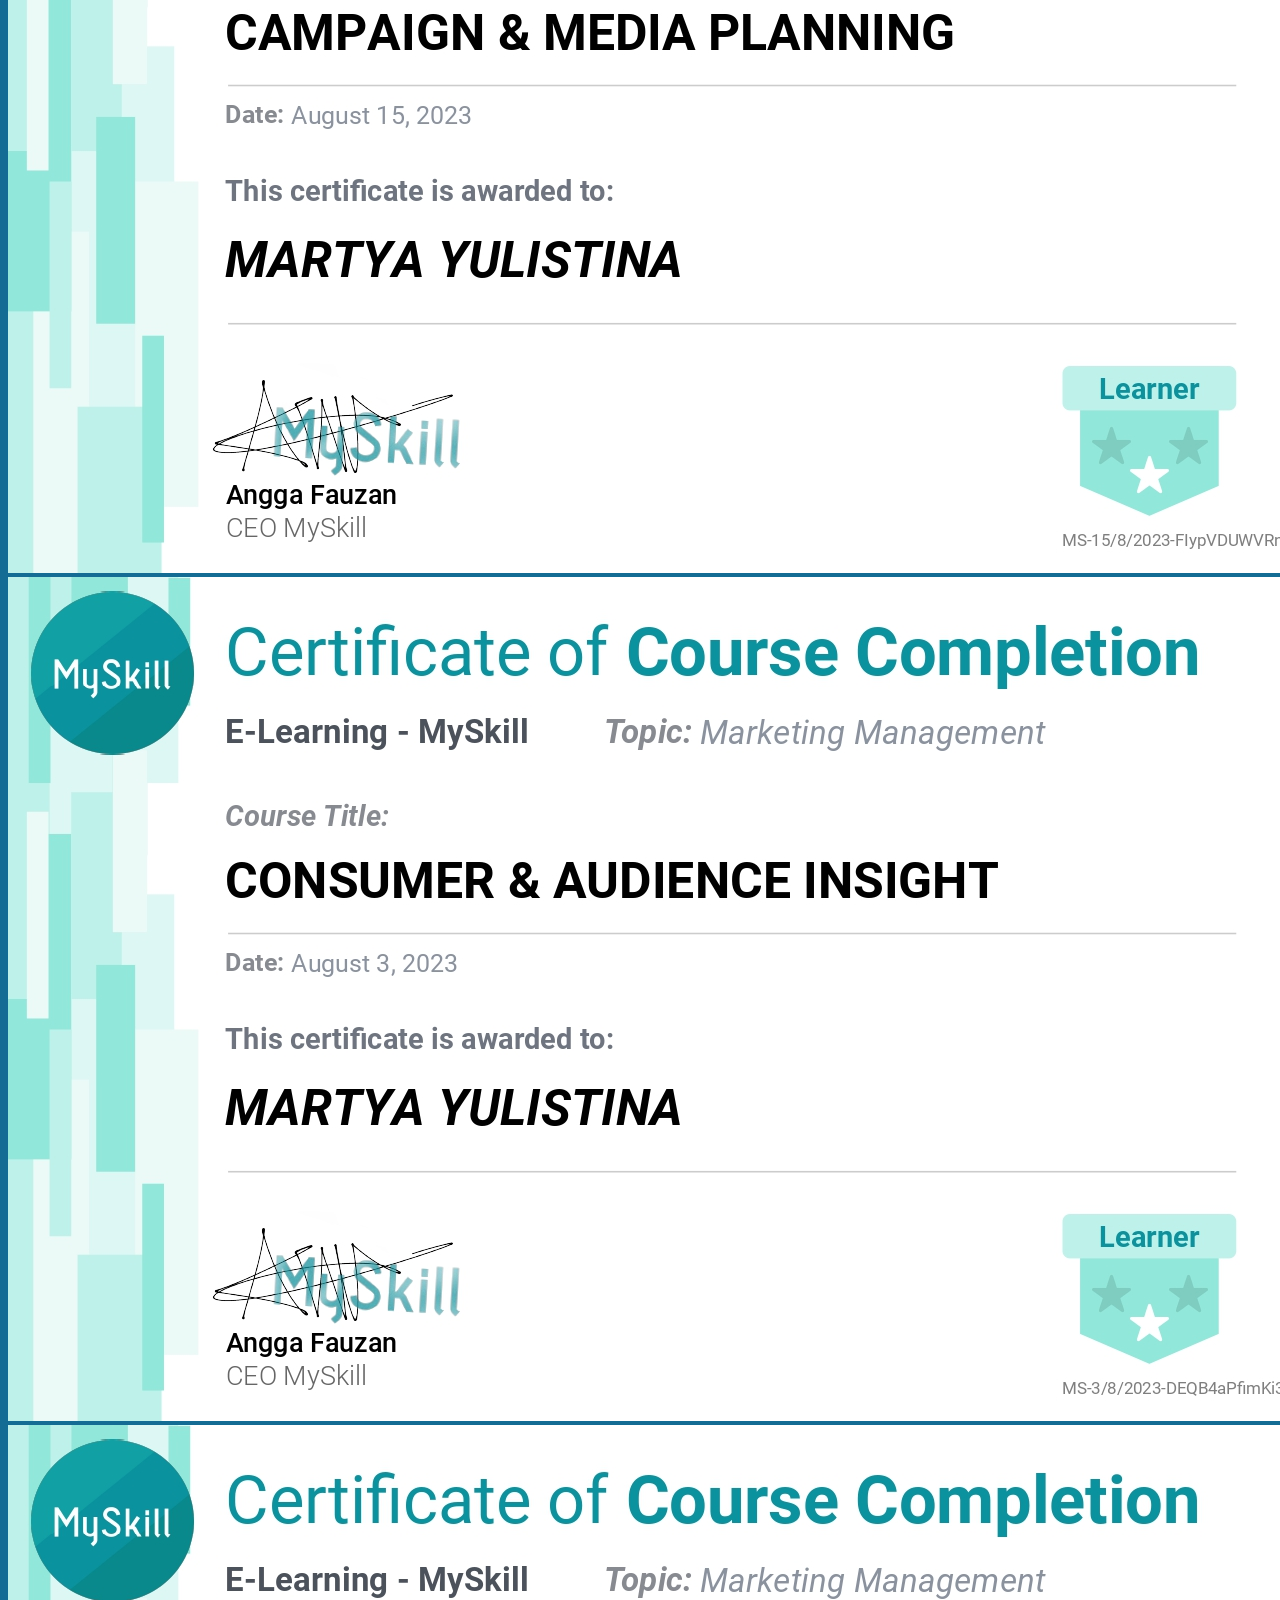
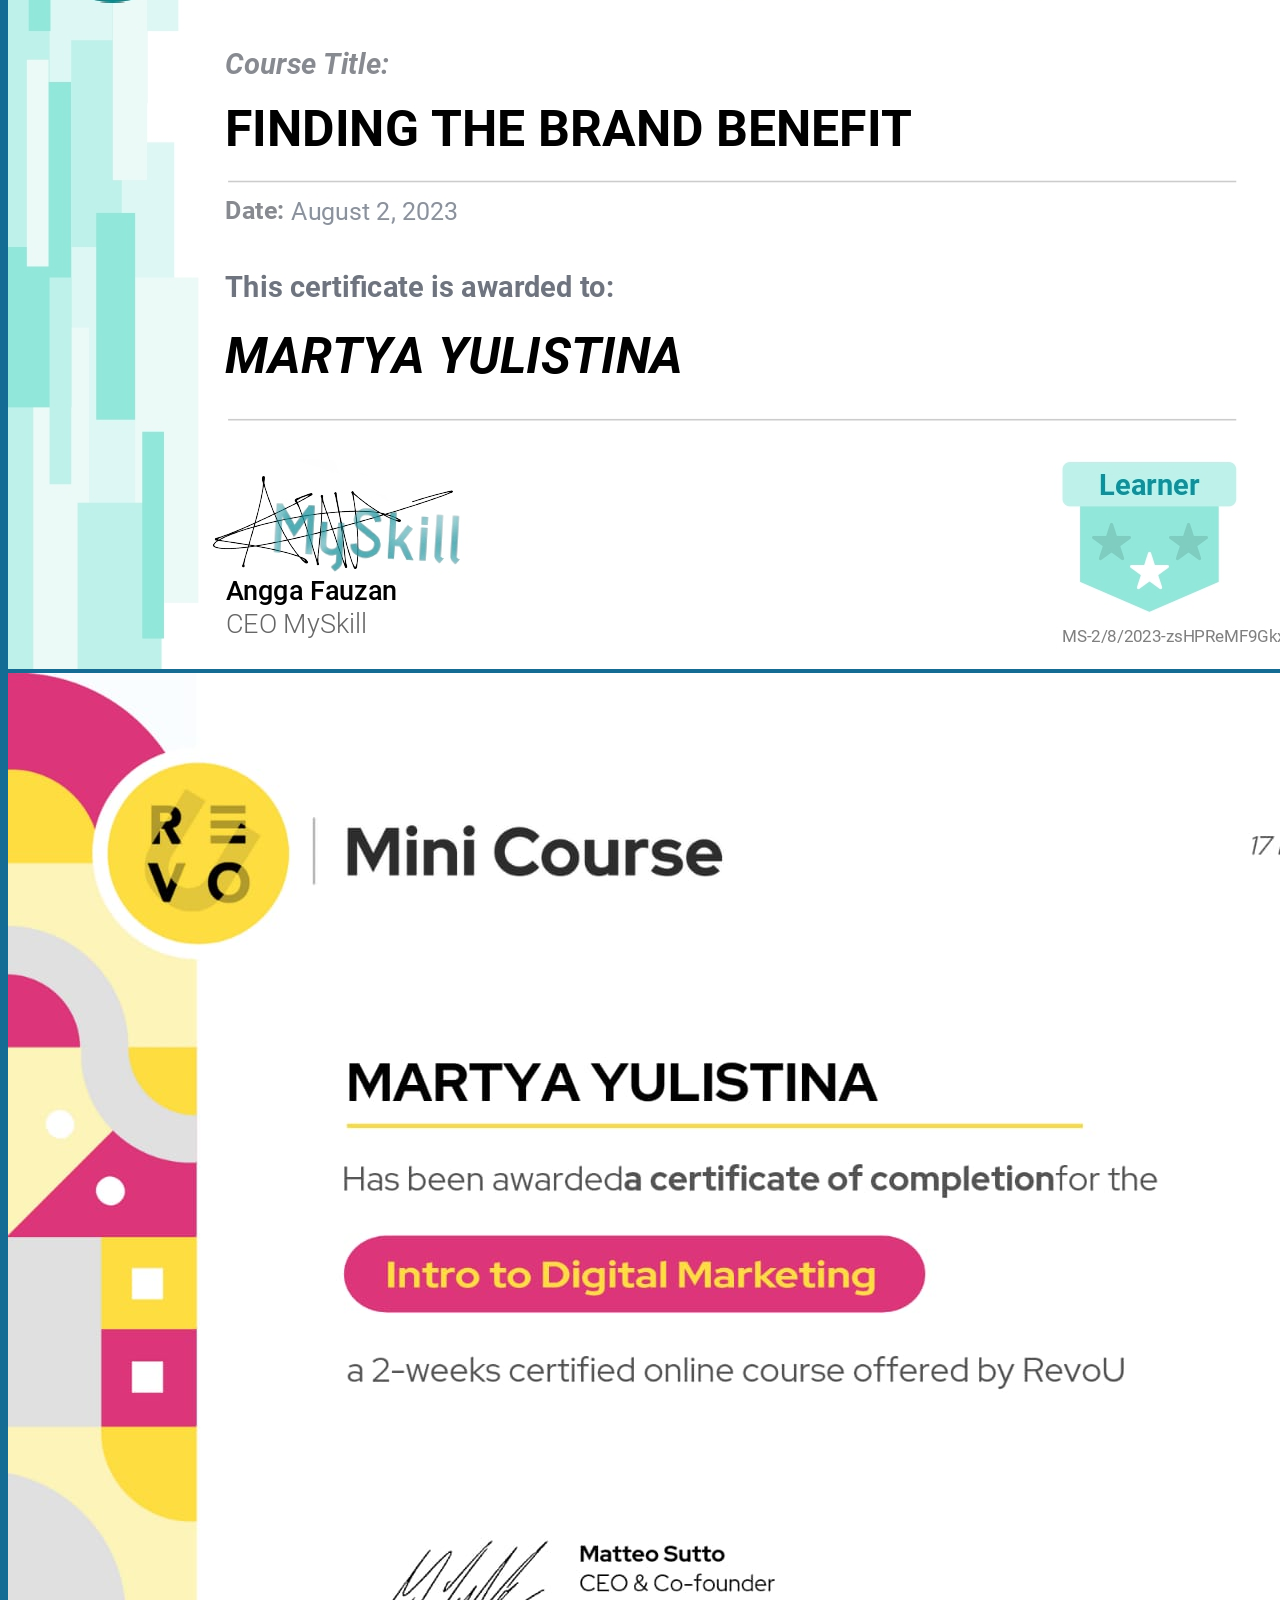
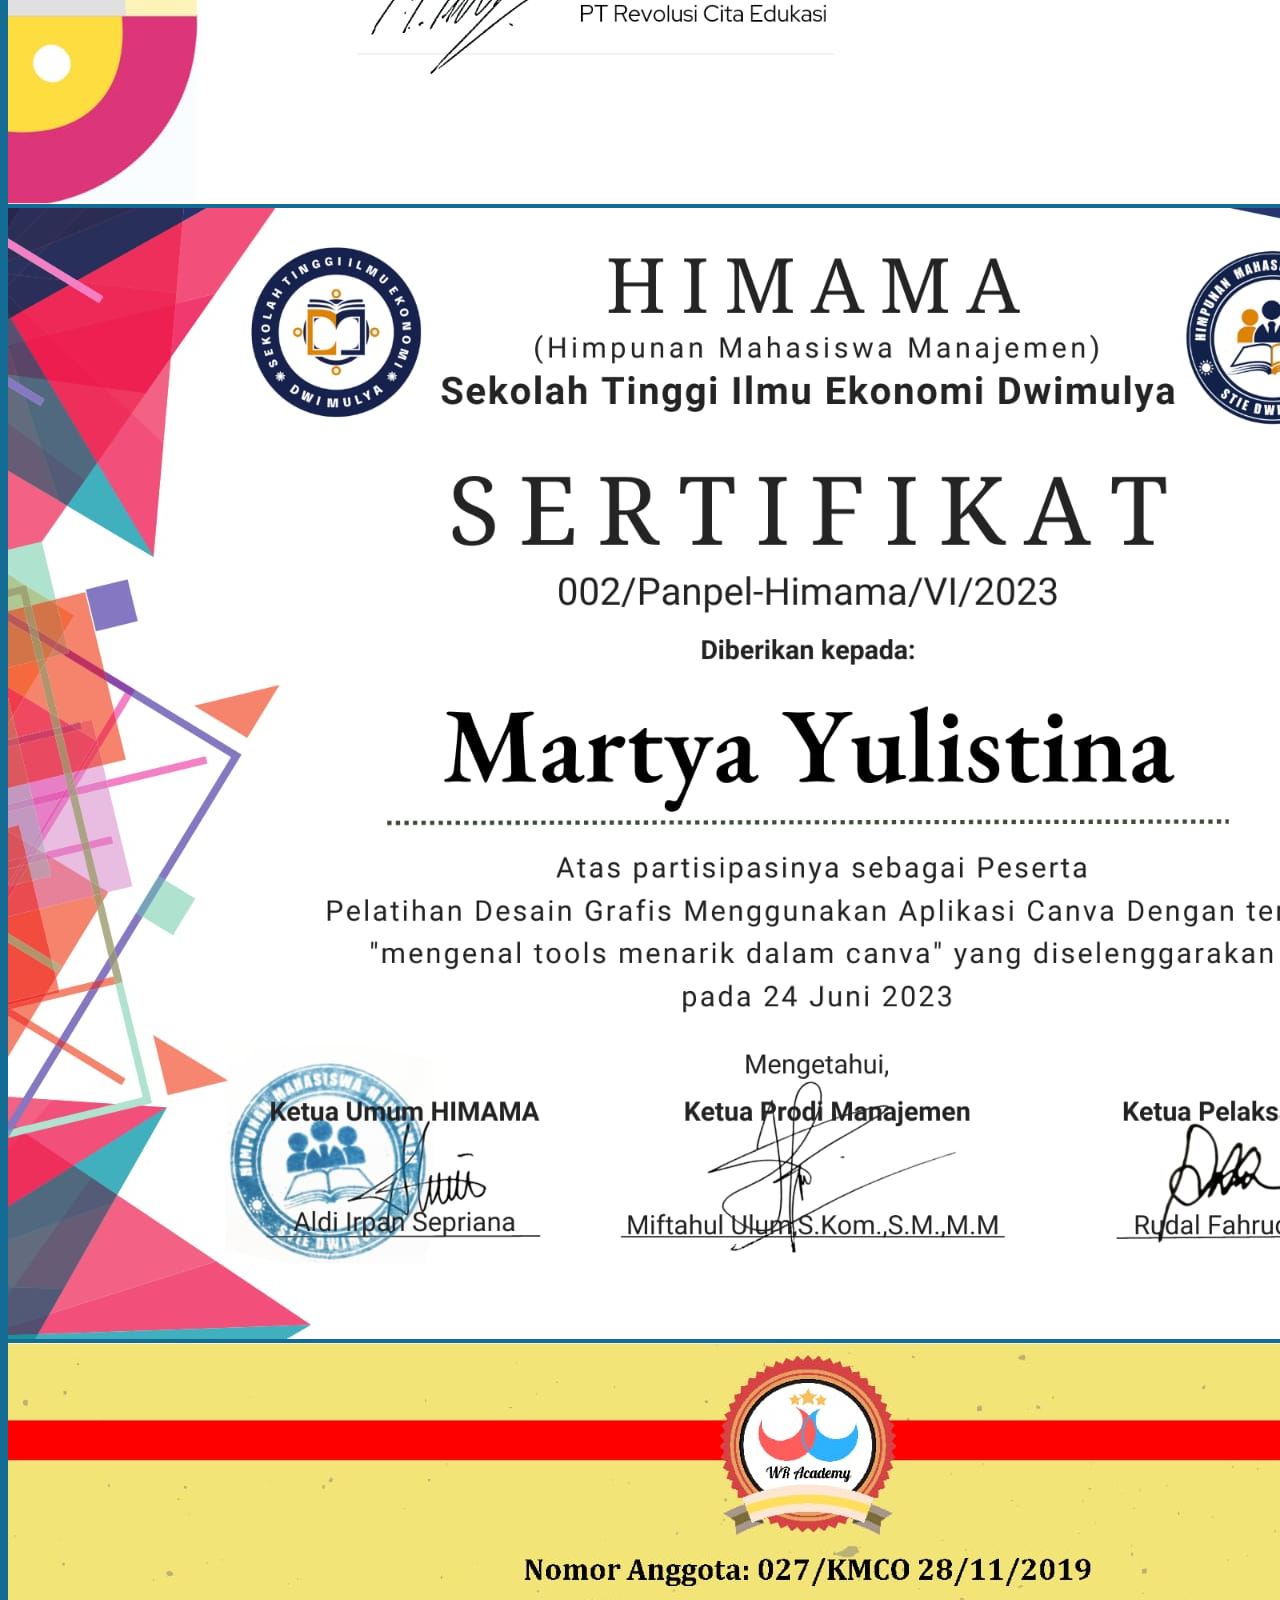
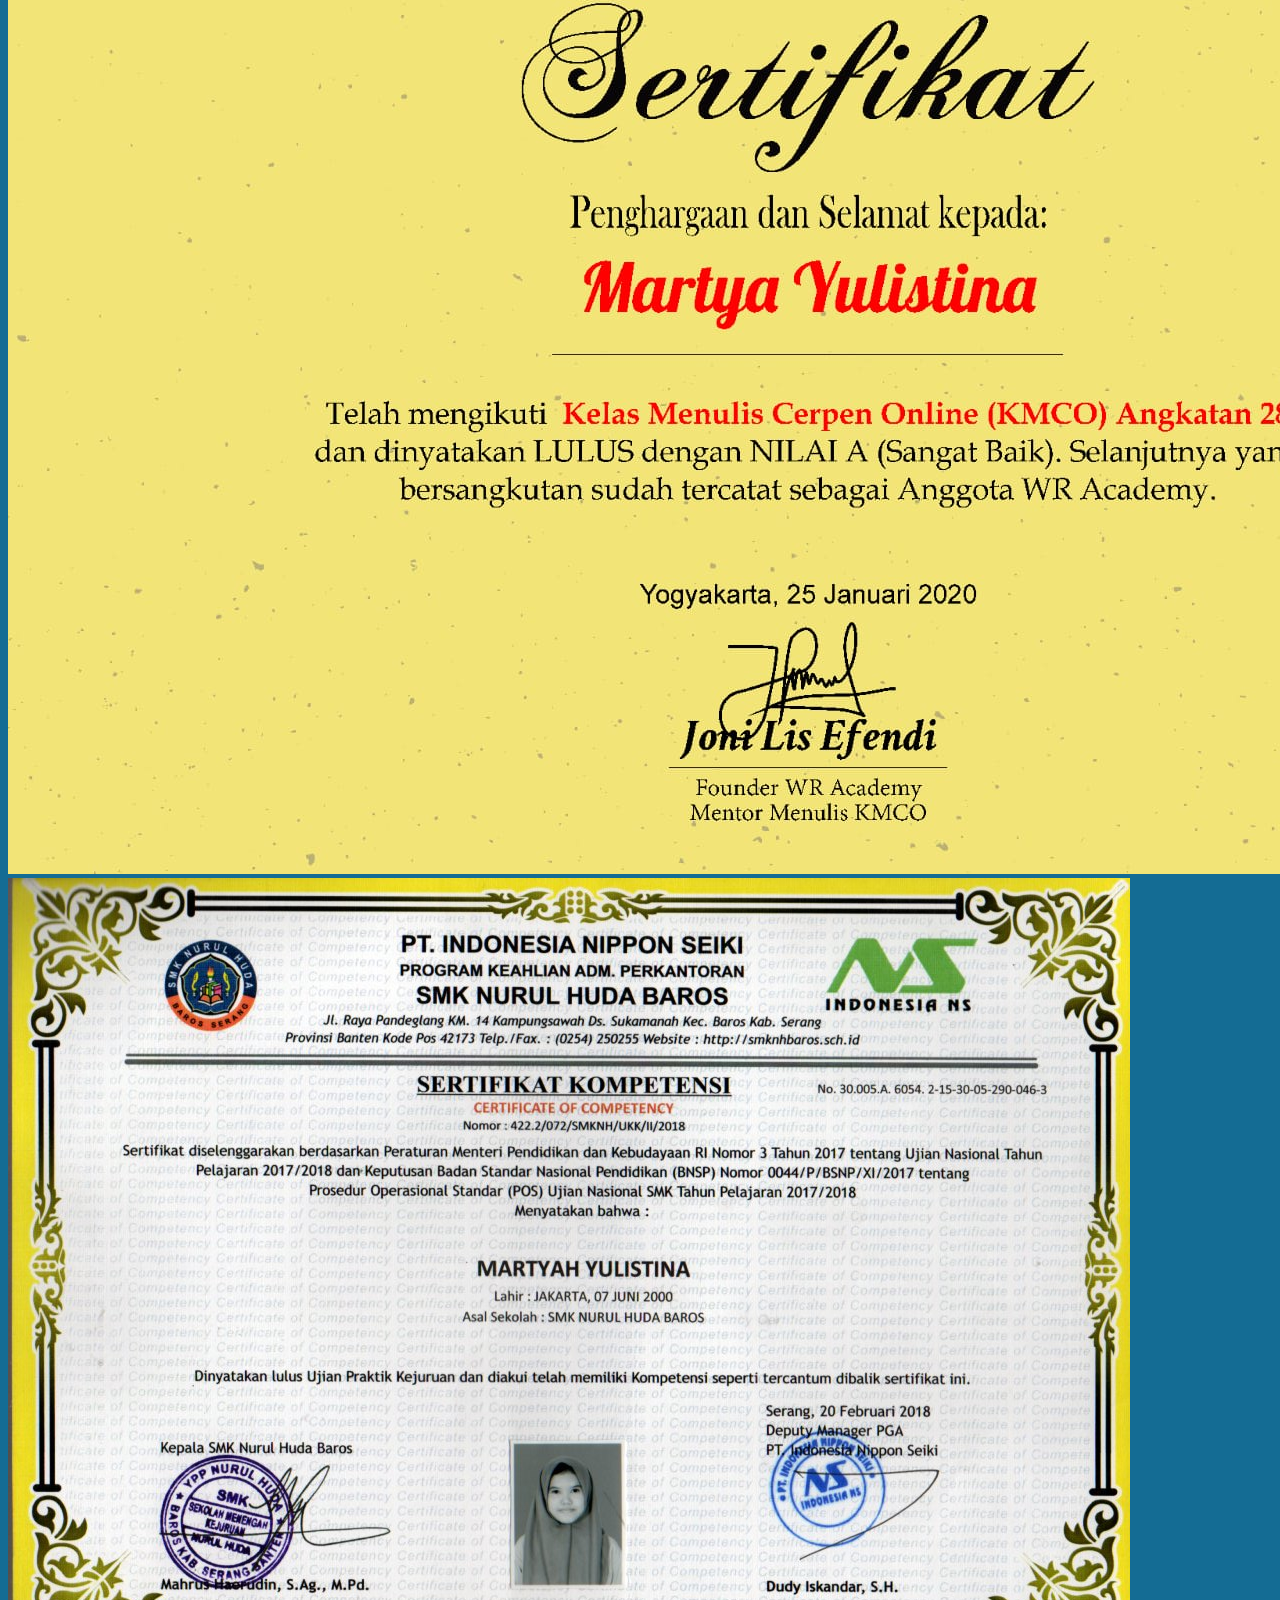
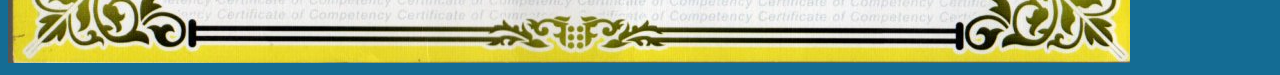
==== commit 32f57893: "delete" ====
--- a/sertifikat.html
+++ b/sertifikat.html
@@ -12,9 +12,6 @@
     <div class="sertifikat-container">
         <section class="py-5">
             <div class="container">
-                <div class="btn-back">
-                    <a href="./index.html"><i class="fas fa-arrow-left"></i> Kembali </a>
-                </div>
                 <div class="row justify-content-center text-center mb-3 mb-md-5">
                     <div class="col-lg-8 col-xxl-7">
                         <h2 class="display-5 fw-bold mb-3 text-header">My Sertifikat</h2>
